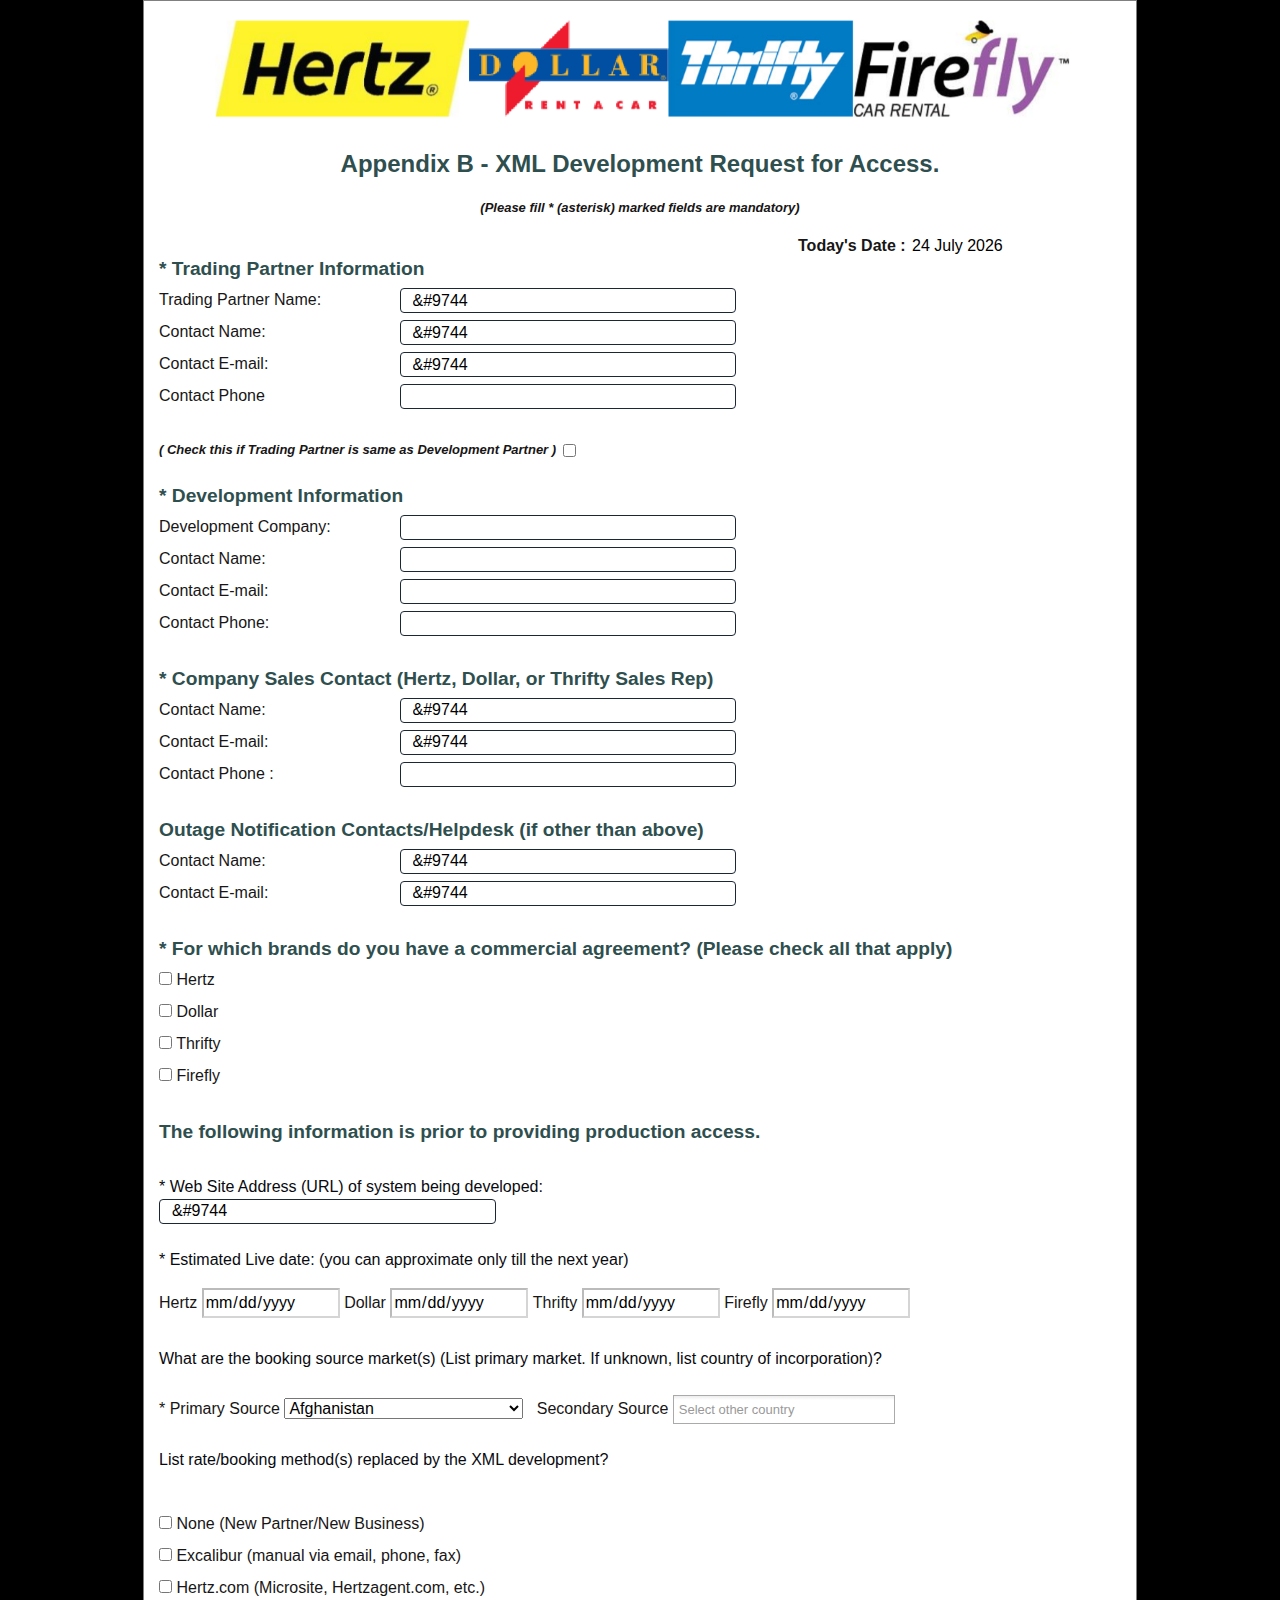
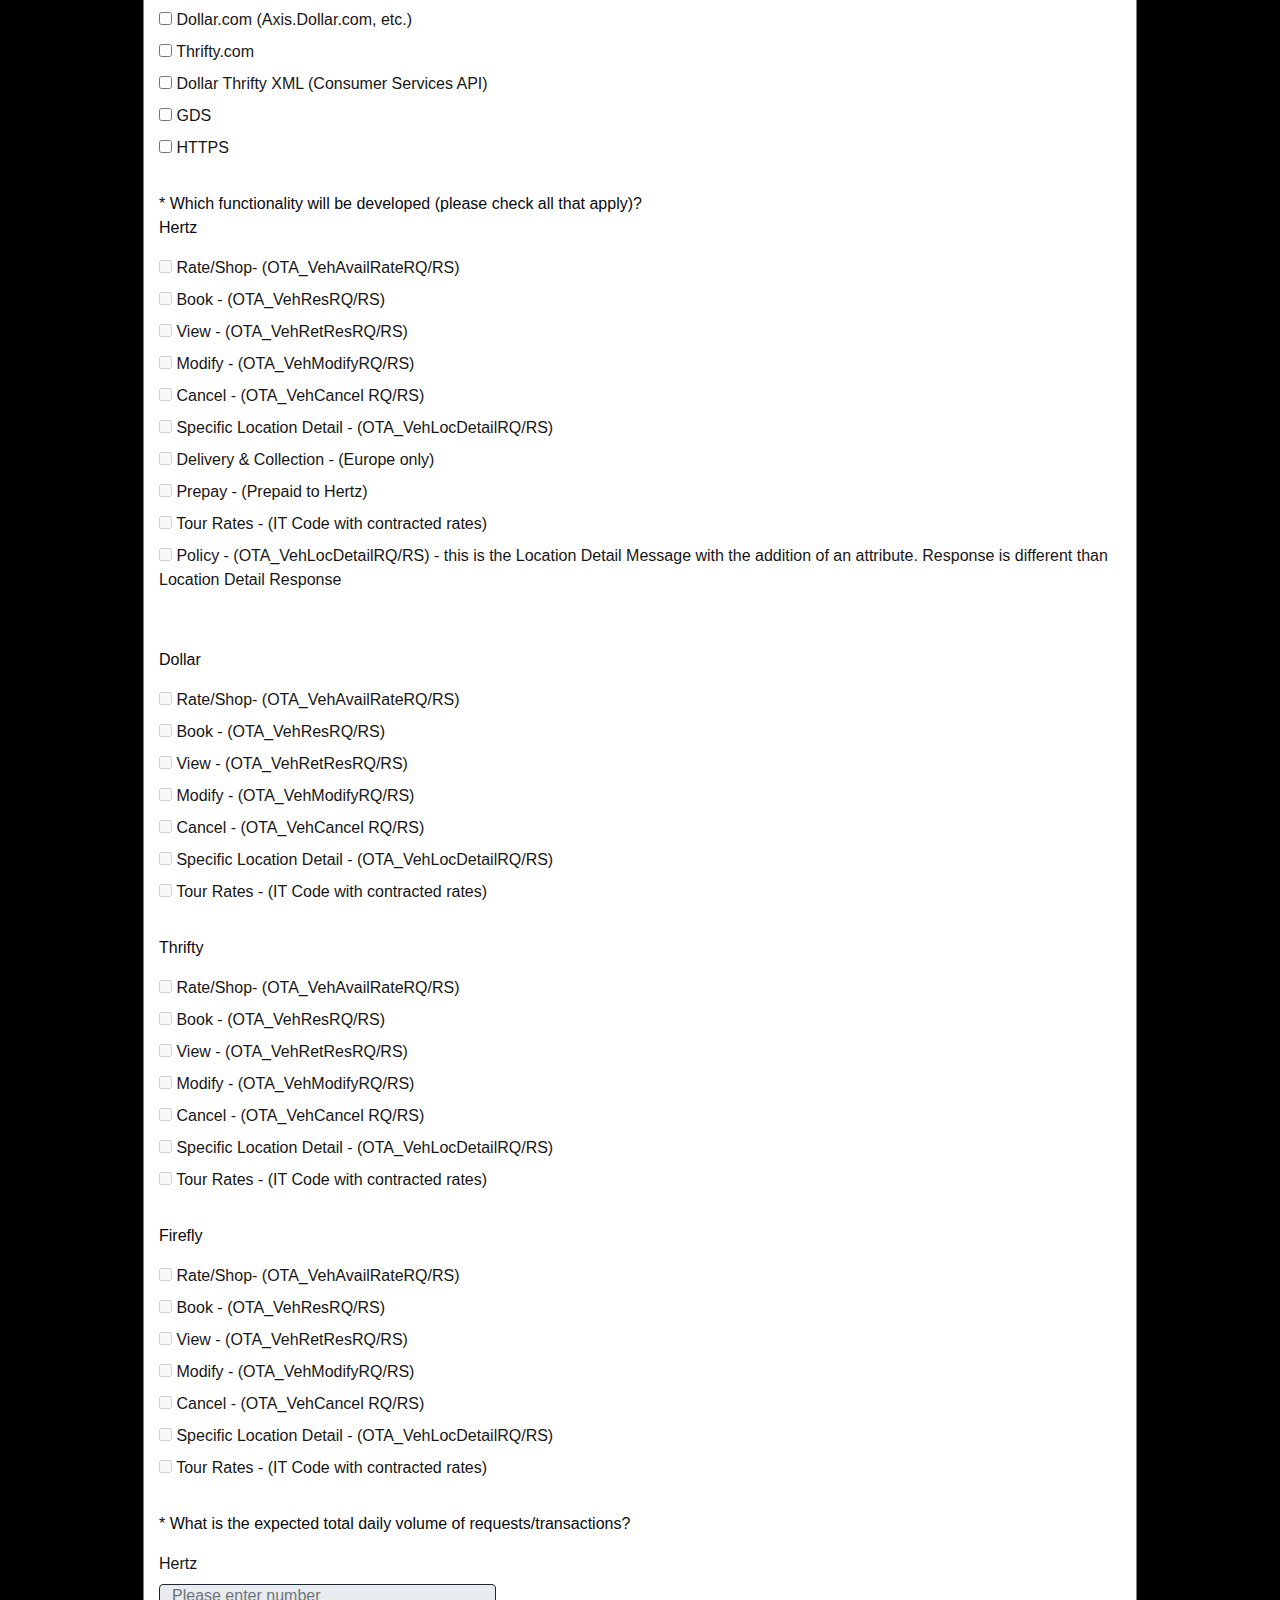
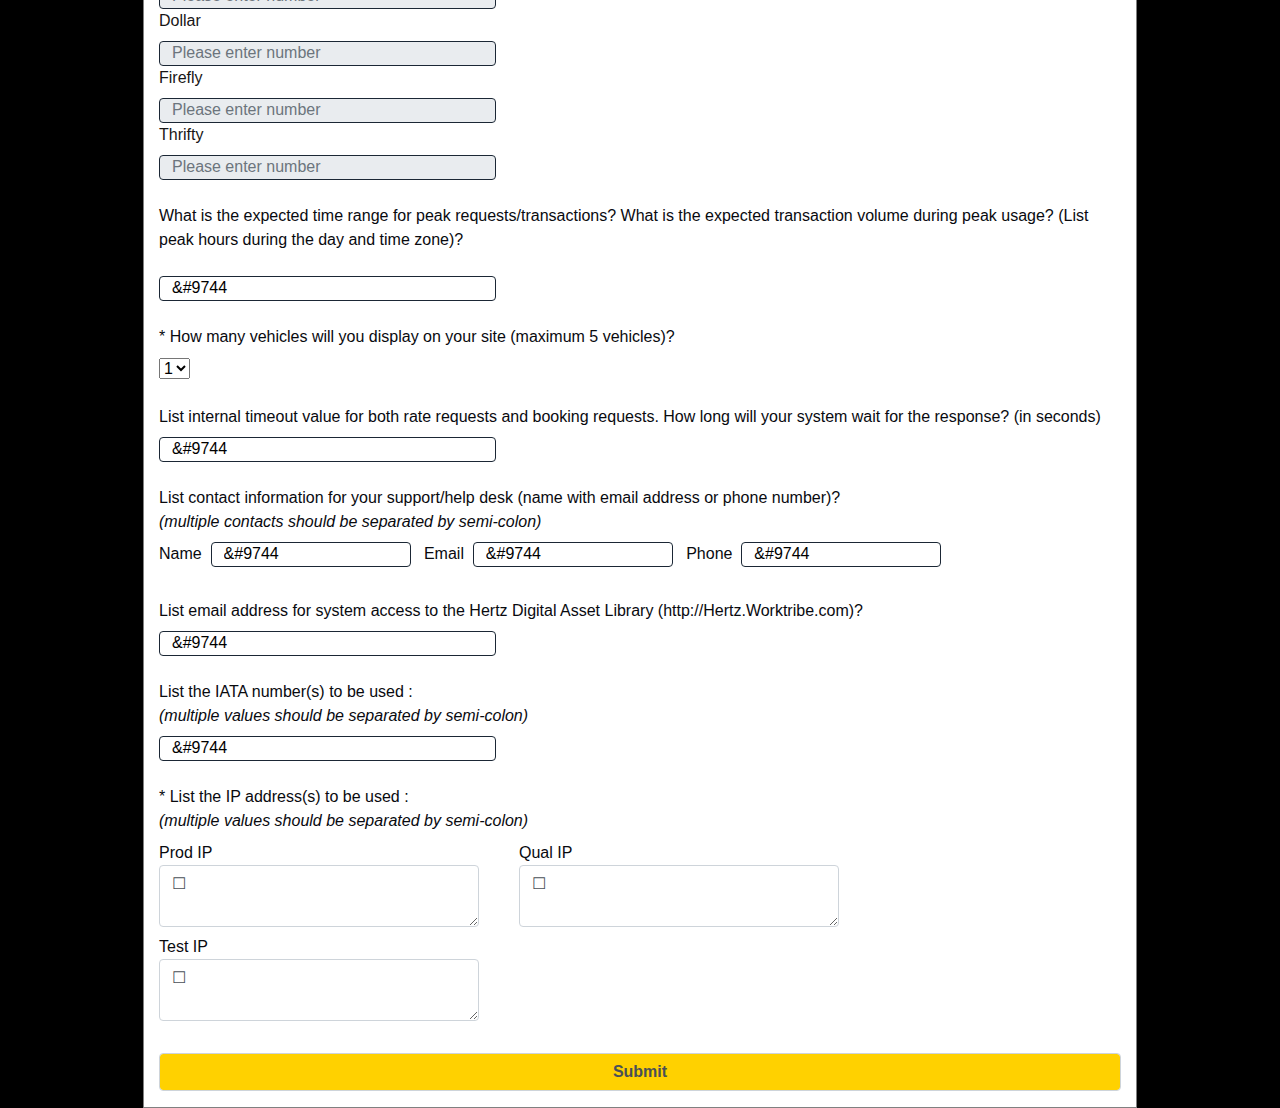
==== edit.html @ 405cf8f8 "made only prod IP as * in edit.html" ====
<!DOCTYPE html>
<html>
    <head>
        <title>
            Appendix B - XML Development Request for Access
        </title>
        <link rel="stylesheet" href="https://stackpath.bootstrapcdn.com/bootstrap/4.3.1/css/bootstrap.min.css" integrity="sha384-ggOyR0iXCbMQv3Xipma34MD+dH/1fQ784/j6cY/iJTQUOhcWr7x9JvoRxT2MZw1T" crossorigin="anonymous">
        <script src="https://code.jquery.com/jquery-3.3.1.slim.min.js" integrity="sha384-q8i/X+965DzO0rT7abK41JStQIAqVgRVzpbzo5smXKp4YfRvH+8abtTE1Pi6jizo" crossorigin="anonymous"></script>
        <script src="https://cdnjs.cloudflare.com/ajax/libs/popper.js/1.14.7/umd/popper.min.js" integrity="sha384-UO2eT0CpHqdSJQ6hJty5KVphtPhzWj9WO1clHTMGa3JDZwrnQq4sF86dIHNDz0W1" crossorigin="anonymous"></script>
        <script src="https://stackpath.bootstrapcdn.com/bootstrap/4.3.1/js/bootstrap.min.js" integrity="sha384-JjSmVgyd0p3pXB1rRibZUAYoIIy6OrQ6VrjIEaFf/nJGzIxFDsf4x0xIM+B07jRM" crossorigin="anonymous"></script>
        <link rel="stylesheet" href="myStyle.css">
        <link href='https://fonts.googleapis.com/css?family=Lato:300,400,700' rel='stylesheet' type='text/css'>
        <script type="text/javascript">
        </script>
<!-- For Secondary Source -->
<link rel="stylesheet" href="chosen.min.css">
<script type="text/javascript" src = "jquery-3.4.1.min.js"></script>
<script type="text/javascript" src = "chosen.jquery.min.js"></script>
    </head>
    <body onload="todayDate(); disableAll(); showFutureDate(); autofill(); enableFew(); "  >
    <!-- <body onload="todayDate(); showFutureDate(); autofill(); "  > -->

        <script src = "program.js"></script>
<!-- <script type="text/javascript"> 
    autofill();
</script> -->

    <!-- <div class="googoose"> -->
        <div class="exportContent">

            <div class="container" id="mainDiv">
                <form id="myForm"  method="GET"  action="template.html" onsubmit="return callOnSubmit()" > 
                        <!-- onsubmit="ifSame()" -->
                        <div class="form-group container">
                            <center>
                                <img src="./pics/logo.png" alt="hertz logo" width="90%" height="20%">
                            </center>
                            <b>
                                <p id="appendix">Appendix B - XML Development Request for Access.</p>
                                <p id="star"> (Please fill * (asterisk) marked fields are mandatory) </p>
                            </b>
                            <div id="dateToRight">
                                <label for="tDate" > Today's Date : </label>
                                <input  id="tDate" name="tDate" readonly >
                            </div>

                            <br><h2>* Trading Partner Information</h2>
                            <label for="pName"> Trading Partner Name: </label>
                            <input class="form-control" type="text" name="pName"  id="pName" required >
                            <!-- <script> document.write(getVal('pName')) </script> -->

                            <br>
                            <label for="pContactName"> Contact Name: </label>
                            <input class="form-control" type="text" name="pContactName"  id="pContactName" required >
                            <br>
                            <label for="pEmail"> Contact E-mail: </label>
                            <input class="form-control" type="email" name="pEmail"  id="pEmail"  required pattern="[a-z0-9._%+-]+@[a-z0-9.-]+\.[a-z]{2,}$" title="eg: x@xyz.com" >
                            <br>
                            <label for="pPhone"> Contact Phone </label>
                            <input class="form-control" type="number" name="pPhone"  id="pPhone" required  >

                            <br>
                            <br>
                            <label><input type="checkbox" onchange="autoFillDevPartner();" name="autoCheckbox" id="autoCheckbox"  >
                                <p id="checkIfSame">( Check this if Trading Partner is same as Development Partner ) &nbsp;</p> </label>

                            <h2>* Development Information</h2>

                            <div id="filledDisabled">
                                <label for="dCompany"> Development Company: </label>
                                <input class="form-control" type="text" name="dCompany"  id="dCompany" required >
                                <!-- pattern="[A-Za-z]" title="A-Z or a-z" -->
                                <br>
                                <label for="dContactName"> Contact Name: </label>
                                <input class="form-control" type="text" name="dContactName"  id="dContactName" required >
                                <br>
                                <label for="dEmail">Contact E-mail:</label>
                                <input class="form-control" type="email" name="dEmail"  id="dEmail" required pattern="[a-z0-9._%+-]+@[a-z0-9.-]+\.[a-z]{2,}$" title="eg: x@xyz.com" >
                                <br>
                                <label for="dPhone">Contact Phone:</label>
                                <input class="form-control" type="number" name="dPhone" required id="dPhone" >
                            </div>
                            <br>

                            <h2>* Company Sales Contact  (Hertz, Dollar, or Thrifty Sales Rep)</h2>

                            <label for="cContactName">Contact Name:</label>
                            <input class="form-control" type="text" name="cContactName"  id="cContactName" required >
                            <br>
                            <label for="cEmail">Contact E-mail:</label>
                            <input class="form-control" type="email" name="cEmail" required id="cEmail" pattern="[a-z0-9._%+-]+@[a-z0-9.-]+\.[a-z]{2,}$" title="eg: x@xyz.com" >
                            <br>
                            <label for="cPhone">Contact Phone :</label>
                            <input class="form-control" type="number" name="cPhone" required  id="cPhone" >
                            <br><br>

                            <h2>Outage Notification Contacts/Helpdesk  (if other than above) </h2>
                            <label for="helpContactName">Contact Name:</label>
                            <input class="form-control" type="text" name="helpContactName" id="helpContactName">
                            <br><label for="helpEmail">Contact E-mail:</label>
                            <input class="form-control" type="email" name="helpEmail" id="helpEmail" pattern="[a-z0-9._%+-]+@[a-z0-9.-]+\.[a-z]{2,}$" title="eg: x@xyz.com">
                            <br><br>

                            <h2>* For which brands do you have a commercial agreement? (Please check all that apply)</h2>
                            <div class="checkbox">
                                <label><input type="checkbox" name="hCheckbox"
                                id="hCheckbox" onchange="enableFew();">  Hertz </label> <br>
                            </div>
                            <div class="checkbox">
                                <label><input type="checkbox" name="dCheckbox"
                                id="dCheckbox" onchange="enableFew();" > Dollar </label> <br>
                            </div>
                            <div class="checkbox">
                                <label><input type="checkbox" name="tCheckbox"
                                id="tCheckbox" onchange="enableFew();" > Thrifty </label> <br>
                            </div>
                            <div class="checkbox">
                                <label><input type="checkbox" name="fCheckbox"
                                id="fCheckbox" onchange="enableFew();" > Firefly </label> <br>
                            </div>
                            <br>
                            <h2>The following information is  prior to providing production access.</h2>
                            <br>
                            <li class="grey">* Web Site Address (URL) of system being developed:
                                <input class="form-control unique" type="text" name="webUrl"  id="webUrl" required
                                pattern="(www)+\.([a-z0-9]+\.+[a-z.]+)$" placeholder="eg: www.abc.com" >
                                <!-- "[www.]( [a-z0-9\.]+)" -->
                            </li>
                            <!-- todo -->
                            <br>
                            <div class="disabledBlock">
                                <li> <p  class="grey"> * Estimated Live date: (you can approximate only till the next year) </p>
                                    <!-- <input id="dateField" type="date" disabled  /> -->
                                    <label for="hertzLivedate">Hertz</label>
                                    <input class="showHertz" type="date" name="hertzLivedate"  id="hertzLivedate" id="disableID" >
                                    <label for="dollarLivedate">Dollar</label>
                                    <input class="showDollar" type="date" name="dollarLivedate"  id="dollarLivedate" id="disableID">
                                    <label for="thriftyLivedate">Thrifty</label>
                                    <input class="showThrifty" type="date" name="thriftyLivedate" id="thriftyLivedate" id="disableID" >
                                    <label for="fireflyLivedate">Firefly</label>
                                    <input class="showFirefly" type="date" name="fireflyLivedate" id="fireflyLivedate" id="disableID" >                                </li><br>
                            </div>


                            <li>
                                <label for="bookingSource"> <p  class="grey">What are the booking source market(s) (List primary market. If unknown,
                                list country of incorporation)?</p>
                                </label><br>
                                * Primary Source <select id="bookingSourcep" name="bookingSourcep" required data-placeholder ="Select a country" >
                                        <!-- <option disabled value="" selected>Select a country</option> -->
                                        <option value="Afganistan">Afghanistan</option>
                                        <option value="Albania">Albania</option>
                                        <option value="Algeria">Algeria</option>
                                        <option value="American Samoa">American Samoa</option>
                                        <option value="Andorra">Andorra</option>
                                        <option value="Angola">Angola</option>
                                        <option value="Anguilla">Anguilla</option>
                                        <option value="Antigua & Barbuda">Antigua & Barbuda</option>
                                        <option value="Argentina">Argentina</option>
                                        <option value="Armenia">Armenia</option>
                                        <option value="Aruba">Aruba</option>
                                        <option value="Australia">Australia</option>
                                        <option value="Austria">Austria</option>
                                        <option value="Azerbaijan">Azerbaijan</option>
                                        <option value="Bahamas">Bahamas</option>
                                        <option value="Bahrain">Bahrain</option>
                                        <option value="Bangladesh">Bangladesh</option>
                                        <option value="Barbados">Barbados</option>
                                        <option value="Belarus">Belarus</option>
                                        <option value="Belgium">Belgium</option>
                                        <option value="Belize">Belize</option>
                                        <option value="Benin">Benin</option>
                                        <option value="Bermuda">Bermuda</option>
                                        <option value="Bhutan">Bhutan</option>
                                        <option value="Bolivia">Bolivia</option>
                                        <option value="Bonaire">Bonaire</option>
                                        <option value="Bosnia & Herzegovina">Bosnia & Herzegovina</option>
                                        <option value="Botswana">Botswana</option>
                                        <option value="Brazil">Brazil</option>
                                        <option value="British Indian Ocean Ter">British Indian Ocean Ter</option>
                                        <option value="Brunei">Brunei</option>
                                        <option value="Bulgaria">Bulgaria</option>
                                        <option value="Burkina Faso">Burkina Faso</option>
                                        <option value="Burundi">Burundi</option>
                                        <option value="Cambodia">Cambodia</option>
                                        <option value="Cameroon">Cameroon</option>
                                        <option value="Canada">Canada</option>
                                        <option value="Canary Islands">Canary Islands</option>
                                        <option value="Cape Verde">Cape Verde</option>
                                        <option value="Cayman Islands">Cayman Islands</option>
                                        <option value="Central African Republic">Central African Republic</option>
                                        <option value="Chad">Chad</option>
                                        <option value="Channel Islands">Channel Islands</option>
                                        <option value="Chile">Chile</option>
                                        <option value="China">China</option>
                                        <option value="Christmas Island">Christmas Island</option>
                                        <option value="Cocos Island">Cocos Island</option>
                                        <option value="Colombia">Colombia</option>
                                        <option value="Comoros">Comoros</option>
                                        <option value="Congo">Congo</option>
                                        <option value="Cook Islands">Cook Islands</option>
                                        <option value="Costa Rica">Costa Rica</option>
                                        <option value="Cote DIvoire">Cote DIvoire</option>
                                        <option value="Croatia">Croatia</option>
                                        <option value="Cuba">Cuba</option>
                                        <option value="Curaco">Curacao</option>
                                        <option value="Cyprus">Cyprus</option>
                                        <option value="Czech Republic">Czech Republic</option>
                                        <option value="Denmark">Denmark</option>
                                        <option value="Djibouti">Djibouti</option>
                                        <option value="Dominica">Dominica</option>
                                        <option value="Dominican Republic">Dominican Republic</option>
                                        <option value="East Timor">East Timor</option>
                                        <option value="Ecuador">Ecuador</option>
                                        <option value="Egypt">Egypt</option>
                                        <option value="El Salvador">El Salvador</option>
                                        <option value="Equatorial Guinea">Equatorial Guinea</option>
                                        <option value="Eritrea">Eritrea</option>
                                        <option value="Estonia">Estonia</option>
                                        <option value="Ethiopia">Ethiopia</option>
                                        <option value="Falkland Islands">Falkland Islands</option>
                                        <option value="Faroe Islands">Faroe Islands</option>
                                        <option value="Fiji">Fiji</option>
                                        <option value="Finland">Finland</option>
                                        <option value="France">France</option>
                                        <option value="French Guiana">French Guiana</option>
                                        <option value="French Polynesia">French Polynesia</option>
                                        <option value="French Southern Ter">French Southern Ter</option>
                                        <option value="Gabon">Gabon</option>
                                        <option value="Gambia">Gambia</option>
                                        <option value="Georgia">Georgia</option>
                                        <option value="Germany">Germany</option>
                                        <option value="Ghana">Ghana</option>
                                        <option value="Gibraltar">Gibraltar</option>
                                        <option value="Great Britain">Great Britain</option>
                                        <option value="Greece">Greece</option>
                                        <option value="Greenland">Greenland</option>
                                        <option value="Grenada">Grenada</option>
                                        <option value="Guadeloupe">Guadeloupe</option>
                                        <option value="Guam">Guam</option>
                                        <option value="Guatemala">Guatemala</option>
                                        <option value="Guinea">Guinea</option>
                                        <option value="Guyana">Guyana</option>
                                        <option value="Haiti">Haiti</option>
                                        <option value="Hawaii">Hawaii</option>
                                        <option value="Honduras">Honduras</option>
                                        <option value="Hong Kong">Hong Kong</option>
                                        <option value="Hungary">Hungary</option>
                                        <option value="Iceland">Iceland</option>
                                        <option value="Indonesia">Indonesia</option>
                                        <option value="India">India</option>
                                        <option value="Iran">Iran</option>
                                        <option value="Iraq">Iraq</option>
                                        <option value="Ireland">Ireland</option>
                                        <option value="Isle of Man">Isle of Man</option>
                                        <option value="Israel">Israel</option>
                                        <option value="Italy">Italy</option>
                                        <option value="Jamaica">Jamaica</option>
                                        <option value="Japan">Japan</option>
                                        <option value="Jordan">Jordan</option>
                                        <option value="Kazakhstan">Kazakhstan</option>
                                        <option value="Kenya">Kenya</option>
                                        <option value="Kiribati">Kiribati</option>
                                        <option value="Korea North">Korea North</option>
                                        <option value="Korea Sout">Korea South</option>
                                        <option value="Kuwait">Kuwait</option>
                                        <option value="Kyrgyzstan">Kyrgyzstan</option>
                                        <option value="Laos">Laos</option>
                                        <option value="Latvia">Latvia</option>
                                        <option value="Lebanon">Lebanon</option>
                                        <option value="Lesotho">Lesotho</option>
                                        <option value="Liberia">Liberia</option>
                                        <option value="Libya">Libya</option>
                                        <option value="Liechtenstein">Liechtenstein</option>
                                        <option value="Lithuania">Lithuania</option>
                                        <option value="Luxembourg">Luxembourg</option>
                                        <option value="Macau">Macau</option>
                                        <option value="Macedonia">Macedonia</option>
                                        <option value="Madagascar">Madagascar</option>
                                        <option value="Malaysia">Malaysia</option>
                                        <option value="Malawi">Malawi</option>
                                        <option value="Maldives">Maldives</option>
                                        <option value="Mali">Mali</option>
                                        <option value="Malta">Malta</option>
                                        <option value="Marshall Islands">Marshall Islands</option>
                                        <option value="Martinique">Martinique</option>
                                        <option value="Mauritania">Mauritania</option>
                                        <option value="Mauritius">Mauritius</option>
                                        <option value="Mayotte">Mayotte</option>
                                        <option value="Mexico">Mexico</option>
                                        <option value="Midway Islands">Midway Islands</option>
                                        <option value="Moldova">Moldova</option>
                                        <option value="Monaco">Monaco</option>
                                        <option value="Mongolia">Mongolia</option>
                                        <option value="Montserrat">Montserrat</option>
                                        <option value="Morocco">Morocco</option>
                                        <option value="Mozambique">Mozambique</option>
                                        <option value="Myanmar">Myanmar</option>
                                        <option value="Nambia">Nambia</option>
                                        <option value="Nauru">Nauru</option>
                                        <option value="Nepal">Nepal</option>
                                        <option value="Netherland Antilles">Netherland Antilles</option>
                                        <option value="Netherlands">Netherlands (Holland, Europe)</option>
                                        <option value="Nevis">Nevis</option>
                                        <option value="New Caledonia">New Caledonia</option>
                                        <option value="New Zealand">New Zealand</option>
                                        <option value="Nicaragua">Nicaragua</option>
                                        <option value="Niger">Niger</option>
                                        <option value="Nigeria">Nigeria</option>
                                        <option value="Niue">Niue</option>
                                        <option value="Norfolk Island">Norfolk Island</option>
                                        <option value="Norway">Norway</option>
                                        <option value="Oman">Oman</option>
                                        <option value="Pakistan">Pakistan</option>
                                        <option value="Palau Island">Palau Island</option>
                                        <option value="Palestine">Palestine</option>
                                        <option value="Panama">Panama</option>
                                        <option value="Papua New Guinea">Papua New Guinea</option>
                                        <option value="Paraguay">Paraguay</option>
                                        <option value="Peru">Peru</option>
                                        <option value="Phillipines">Philippines</option>
                                        <option value="Pitcairn Island">Pitcairn Island</option>
                                        <option value="Poland">Poland</option>
                                        <option value="Portugal">Portugal</option>
                                        <option value="Puerto Rico">Puerto Rico</option>
                                        <option value="Qatar">Qatar</option>
                                        <option value="Republic of Montenegro">Republic of Montenegro</option>
                                        <option value="Republic of Serbia">Republic of Serbia</option>
                                        <option value="Reunion">Reunion</option>
                                        <option value="Romania">Romania</option>
                                        <option value="Russia">Russia</option>
                                        <option value="Rwanda">Rwanda</option>
                                        <option value="St Barthelemy">St Barthelemy</option>
                                        <option value="St Eustatius">St Eustatius</option>
                                        <option value="St Helena">St Helena</option>
                                        <option value="St Kitts-Nevis">St Kitts-Nevis</option>
                                        <option value="St Lucia">St Lucia</option>
                                        <option value="St Maarten">St Maarten</option>
                                        <option value="St Pierre & Miquelon">St Pierre & Miquelon</option>
                                        <option value="St Vincent & Grenadines">St Vincent & Grenadines</option>
                                        <option value="Saipan">Saipan</option>
                                        <option value="Samoa">Samoa</option>
                                        <option value="Samoa American">Samoa American</option>
                                        <option value="San Marino">San Marino</option>
                                        <option value="Sao Tome & Principe">Sao Tome & Principe</option>
                                        <option value="Saudi Arabia">Saudi Arabia</option>
                                        <option value="Senegal">Senegal</option>
                                        <option value="Seychelles">Seychelles</option>
                                        <option value="Sierra Leone">Sierra Leone</option>
                                        <option value="Singapore">Singapore</option>
                                        <option value="Slovakia">Slovakia</option>
                                        <option value="Slovenia">Slovenia</option>
                                        <option value="Solomon Islands">Solomon Islands</option>
                                        <option value="Somalia">Somalia</option>
                                        <option value="South Africa">South Africa</option>
                                        <option value="Spain">Spain</option>
                                        <option value="Sri Lanka">Sri Lanka</option>
                                        <option value="Sudan">Sudan</option>
                                        <option value="Suriname">Suriname</option>
                                        <option value="Swaziland">Swaziland</option>
                                        <option value="Sweden">Sweden</option>
                                        <option value="Switzerland">Switzerland</option>
                                        <option value="Syria">Syria</option>
                                        <option value="Tahiti">Tahiti</option>
                                        <option value="Taiwan">Taiwan</option>
                                        <option value="Tajikistan">Tajikistan</option>
                                        <option value="Tanzania">Tanzania</option>
                                        <option value="Thailand">Thailand</option>
                                        <option value="Togo">Togo</option>
                                        <option value="Tokelau">Tokelau</option>
                                        <option value="Tonga">Tonga</option>
                                        <option value="Trinidad & Tobago">Trinidad & Tobago</option>
                                        <option value="Tunisia">Tunisia</option>
                                        <option value="Turkey">Turkey</option>
                                        <option value="Turkmenistan">Turkmenistan</option>
                                        <option value="Turks & Caicos Is">Turks & Caicos Is</option>
                                        <option value="Tuvalu">Tuvalu</option>
                                        <option value="Uganda">Uganda</option>
                                        <option value="United Kingdom">United Kingdom</option>
                                        <option value="Ukraine">Ukraine</option>
                                        <option value="United Arab Erimates">United Arab Emirates</option>
                                        <option value="United States of America">United States of America</option>
                                        <option value="Uraguay">Uruguay</option>
                                        <option value="Uzbekistan">Uzbekistan</option>
                                        <option value="Vanuatu">Vanuatu</option>
                                        <option value="Vatican City State">Vatican City State</option>
                                        <option value="Venezuela">Venezuela</option>
                                        <option value="Vietnam">Vietnam</option>
                                        <option value="Virgin Islands (Brit)">Virgin Islands (Brit)</option>
                                        <option value="Virgin Islands (USA)">Virgin Islands (USA)</option>
                                        <option value="Wake Island">Wake Island</option>
                                        <option value="Wallis & Futana Is">Wallis & Futana Is</option>
                                        <option value="Yemen">Yemen</option>
                                        <option value="Zaire">Zaire</option>
                                        <option value="Zambia">Zambia</option>
                                        <option value="Zimbabwe">Zimbabwe</option>
                                </select> &nbsp;


                                Secondary Source <select id="bookingSources" name="bookingSources" multiple="multiple" data-placeholder ="Select other country">

                                        <option value="Afganistan">Afghanistan</option>
                                        <option value="Albania">Albania</option>
                                        <option value="Algeria">Algeria</option>
                                        <option value="American Samoa">American Samoa</option>
                                        <option value="Andorra">Andorra</option>
                                        <option value="Angola">Angola</option>
                                        <option value="Anguilla">Anguilla</option>
                                        <option value="Antigua & Barbuda">Antigua & Barbuda</option>
                                        <option value="Argentina">Argentina</option>
                                        <option value="Armenia">Armenia</option>
                                        <option value="Aruba">Aruba</option>
                                        <option value="Australia">Australia</option>
                                        <option value="Austria">Austria</option>
                                        <option value="Azerbaijan">Azerbaijan</option>
                                        <option value="Bahamas">Bahamas</option>
                                        <option value="Bahrain">Bahrain</option>
                                        <option value="Bangladesh">Bangladesh</option>
                                        <option value="Barbados">Barbados</option>
                                        <option value="Belarus">Belarus</option>
                                        <option value="Belgium">Belgium</option>
                                        <option value="Belize">Belize</option>
                                        <option value="Benin">Benin</option>
                                        <option value="Bermuda">Bermuda</option>
                                        <option value="Bhutan">Bhutan</option>
                                        <option value="Bolivia">Bolivia</option>
                                        <option value="Bonaire">Bonaire</option>
                                        <option value="Bosnia & Herzegovina">Bosnia & Herzegovina</option>
                                        <option value="Botswana">Botswana</option>
                                        <option value="Brazil">Brazil</option>
                                        <option value="British Indian Ocean Ter">British Indian Ocean Ter</option>
                                        <option value="Brunei">Brunei</option>
                                        <option value="Bulgaria">Bulgaria</option>
                                        <option value="Burkina Faso">Burkina Faso</option>
                                        <option value="Burundi">Burundi</option>
                                        <option value="Cambodia">Cambodia</option>
                                        <option value="Cameroon">Cameroon</option>
                                        <option value="Canada">Canada</option>
                                        <option value="Canary Islands">Canary Islands</option>
                                        <option value="Cape Verde">Cape Verde</option>
                                        <option value="Cayman Islands">Cayman Islands</option>
                                        <option value="Central African Republic">Central African Republic</option>
                                        <option value="Chad">Chad</option>
                                        <option value="Channel Islands">Channel Islands</option>
                                        <option value="Chile">Chile</option>
                                        <option value="China">China</option>
                                        <option value="Christmas Island">Christmas Island</option>
                                        <option value="Cocos Island">Cocos Island</option>
                                        <option value="Colombia">Colombia</option>
                                        <option value="Comoros">Comoros</option>
                                        <option value="Congo">Congo</option>
                                        <option value="Cook Islands">Cook Islands</option>
                                        <option value="Costa Rica">Costa Rica</option>
                                        <option value="Cote DIvoire">Cote DIvoire</option>
                                        <option value="Croatia">Croatia</option>
                                        <option value="Cuba">Cuba</option>
                                        <option value="Curaco">Curacao</option>
                                        <option value="Cyprus">Cyprus</option>
                                        <option value="Czech Republic">Czech Republic</option>
                                        <option value="Denmark">Denmark</option>
                                        <option value="Djibouti">Djibouti</option>
                                        <option value="Dominica">Dominica</option>
                                        <option value="Dominican Republic">Dominican Republic</option>
                                        <option value="East Timor">East Timor</option>
                                        <option value="Ecuador">Ecuador</option>
                                        <option value="Egypt">Egypt</option>
                                        <option value="El Salvador">El Salvador</option>
                                        <option value="Equatorial Guinea">Equatorial Guinea</option>
                                        <option value="Eritrea">Eritrea</option>
                                        <option value="Estonia">Estonia</option>
                                        <option value="Ethiopia">Ethiopia</option>
                                        <option value="Falkland Islands">Falkland Islands</option>
                                        <option value="Faroe Islands">Faroe Islands</option>
                                        <option value="Fiji">Fiji</option>
                                        <option value="Finland">Finland</option>
                                        <option value="France">France</option>
                                        <option value="French Guiana">French Guiana</option>
                                        <option value="French Polynesia">French Polynesia</option>
                                        <option value="French Southern Ter">French Southern Ter</option>
                                        <option value="Gabon">Gabon</option>
                                        <option value="Gambia">Gambia</option>
                                        <option value="Georgia">Georgia</option>
                                        <option value="Germany">Germany</option>
                                        <option value="Ghana">Ghana</option>
                                        <option value="Gibraltar">Gibraltar</option>
                                        <option value="Great Britain">Great Britain</option>
                                        <option value="Greece">Greece</option>
                                        <option value="Greenland">Greenland</option>
                                        <option value="Grenada">Grenada</option>
                                        <option value="Guadeloupe">Guadeloupe</option>
                                        <option value="Guam">Guam</option>
                                        <option value="Guatemala">Guatemala</option>
                                        <option value="Guinea">Guinea</option>
                                        <option value="Guyana">Guyana</option>
                                        <option value="Haiti">Haiti</option>
                                        <option value="Hawaii">Hawaii</option>
                                        <option value="Honduras">Honduras</option>
                                        <option value="Hong Kong">Hong Kong</option>
                                        <option value="Hungary">Hungary</option>
                                        <option value="Iceland">Iceland</option>
                                        <option value="Indonesia">Indonesia</option>
                                        <option value="India">India</option>
                                        <option value="Iran">Iran</option>
                                        <option value="Iraq">Iraq</option>
                                        <option value="Ireland">Ireland</option>
                                        <option value="Isle of Man">Isle of Man</option>
                                        <option value="Israel">Israel</option>
                                        <option value="Italy">Italy</option>
                                        <option value="Jamaica">Jamaica</option>
                                        <option value="Japan">Japan</option>
                                        <option value="Jordan">Jordan</option>
                                        <option value="Kazakhstan">Kazakhstan</option>
                                        <option value="Kenya">Kenya</option>
                                        <option value="Kiribati">Kiribati</option>
                                        <option value="Korea North">Korea North</option>
                                        <option value="Korea Sout">Korea South</option>
                                        <option value="Kuwait">Kuwait</option>
                                        <option value="Kyrgyzstan">Kyrgyzstan</option>
                                        <option value="Laos">Laos</option>
                                        <option value="Latvia">Latvia</option>
                                        <option value="Lebanon">Lebanon</option>
                                        <option value="Lesotho">Lesotho</option>
                                        <option value="Liberia">Liberia</option>
                                        <option value="Libya">Libya</option>
                                        <option value="Liechtenstein">Liechtenstein</option>
                                        <option value="Lithuania">Lithuania</option>
                                        <option value="Luxembourg">Luxembourg</option>
                                        <option value="Macau">Macau</option>
                                        <option value="Macedonia">Macedonia</option>
                                        <option value="Madagascar">Madagascar</option>
                                        <option value="Malaysia">Malaysia</option>
                                        <option value="Malawi">Malawi</option>
                                        <option value="Maldives">Maldives</option>
                                        <option value="Mali">Mali</option>
                                        <option value="Malta">Malta</option>
                                        <option value="Marshall Islands">Marshall Islands</option>
                                        <option value="Martinique">Martinique</option>
                                        <option value="Mauritania">Mauritania</option>
                                        <option value="Mauritius">Mauritius</option>
                                        <option value="Mayotte">Mayotte</option>
                                        <option value="Mexico">Mexico</option>
                                        <option value="Midway Islands">Midway Islands</option>
                                        <option value="Moldova">Moldova</option>
                                        <option value="Monaco">Monaco</option>
                                        <option value="Mongolia">Mongolia</option>
                                        <option value="Montserrat">Montserrat</option>
                                        <option value="Morocco">Morocco</option>
                                        <option value="Mozambique">Mozambique</option>
                                        <option value="Myanmar">Myanmar</option>
                                        <option value="Nambia">Nambia</option>
                                        <option value="Nauru">Nauru</option>
                                        <option value="Nepal">Nepal</option>
                                        <option value="Netherland Antilles">Netherland Antilles</option>
                                        <option value="Netherlands">Netherlands (Holland, Europe)</option>
                                        <option value="Nevis">Nevis</option>
                                        <option value="New Caledonia">New Caledonia</option>
                                        <option value="New Zealand">New Zealand</option>
                                        <option value="Nicaragua">Nicaragua</option>
                                        <option value="Niger">Niger</option>
                                        <option value="Nigeria">Nigeria</option>
                                        <option value="Niue">Niue</option>
                                        <option value="Norfolk Island">Norfolk Island</option>
                                        <option value="Norway">Norway</option>
                                        <option value="Oman">Oman</option>
                                        <option value="Pakistan">Pakistan</option>
                                        <option value="Palau Island">Palau Island</option>
                                        <option value="Palestine">Palestine</option>
                                        <option value="Panama">Panama</option>
                                        <option value="Papua New Guinea">Papua New Guinea</option>
                                        <option value="Paraguay">Paraguay</option>
                                        <option value="Peru">Peru</option>
                                        <option value="Phillipines">Philippines</option>
                                        <option value="Pitcairn Island">Pitcairn Island</option>
                                        <option value="Poland">Poland</option>
                                        <option value="Portugal">Portugal</option>
                                        <option value="Puerto Rico">Puerto Rico</option>
                                        <option value="Qatar">Qatar</option>
                                        <option value="Republic of Montenegro">Republic of Montenegro</option>
                                        <option value="Republic of Serbia">Republic of Serbia</option>
                                        <option value="Reunion">Reunion</option>
                                        <option value="Romania">Romania</option>
                                        <option value="Russia">Russia</option>
                                        <option value="Rwanda">Rwanda</option>
                                        <option value="St Barthelemy">St Barthelemy</option>
                                        <option value="St Eustatius">St Eustatius</option>
                                        <option value="St Helena">St Helena</option>
                                        <option value="St Kitts-Nevis">St Kitts-Nevis</option>
                                        <option value="St Lucia">St Lucia</option>
                                        <option value="St Maarten">St Maarten</option>
                                        <option value="St Pierre & Miquelon">St Pierre & Miquelon</option>
                                        <option value="St Vincent & Grenadines">St Vincent & Grenadines</option>
                                        <option value="Saipan">Saipan</option>
                                        <option value="Samoa">Samoa</option>
                                        <option value="Samoa American">Samoa American</option>
                                        <option value="San Marino">San Marino</option>
                                        <option value="Sao Tome & Principe">Sao Tome & Principe</option>
                                        <option value="Saudi Arabia">Saudi Arabia</option>
                                        <option value="Senegal">Senegal</option>
                                        <option value="Seychelles">Seychelles</option>
                                        <option value="Sierra Leone">Sierra Leone</option>
                                        <option value="Singapore">Singapore</option>
                                        <option value="Slovakia">Slovakia</option>
                                        <option value="Slovenia">Slovenia</option>
                                        <option value="Solomon Islands">Solomon Islands</option>
                                        <option value="Somalia">Somalia</option>
                                        <option value="South Africa">South Africa</option>
                                        <option value="Spain">Spain</option>
                                        <option value="Sri Lanka">Sri Lanka</option>
                                        <option value="Sudan">Sudan</option>
                                        <option value="Suriname">Suriname</option>
                                        <option value="Swaziland">Swaziland</option>
                                        <option value="Sweden">Sweden</option>
                                        <option value="Switzerland">Switzerland</option>
                                        <option value="Syria">Syria</option>
                                        <option value="Tahiti">Tahiti</option>
                                        <option value="Taiwan">Taiwan</option>
                                        <option value="Tajikistan">Tajikistan</option>
                                        <option value="Tanzania">Tanzania</option>
                                        <option value="Thailand">Thailand</option>
                                        <option value="Togo">Togo</option>
                                        <option value="Tokelau">Tokelau</option>
                                        <option value="Tonga">Tonga</option>
                                        <option value="Trinidad & Tobago">Trinidad & Tobago</option>
                                        <option value="Tunisia">Tunisia</option>
                                        <option value="Turkey">Turkey</option>
                                        <option value="Turkmenistan">Turkmenistan</option>
                                        <option value="Turks & Caicos Is">Turks & Caicos Is</option>
                                        <option value="Tuvalu">Tuvalu</option>
                                        <option value="Uganda">Uganda</option>
                                        <option value="United Kingdom">United Kingdom</option>
                                        <option value="Ukraine">Ukraine</option>
                                        <option value="United Arab Erimates">United Arab Emirates</option>
                                        <option value="United States of America">United States of America</option>
                                        <option value="Uraguay">Uruguay</option>
                                        <option value="Uzbekistan">Uzbekistan</option>
                                        <option value="Vanuatu">Vanuatu</option>
                                        <option value="Vatican City State">Vatican City State</option>
                                        <option value="Venezuela">Venezuela</option>
                                        <option value="Vietnam">Vietnam</option>
                                        <option value="Virgin Islands (Brit)">Virgin Islands (Brit)</option>
                                        <option value="Virgin Islands (USA)">Virgin Islands (USA)</option>
                                        <option value="Wake Island">Wake Island</option>
                                        <option value="Wallis & Futana Is">Wallis & Futana Is</option>
                                        <option value="Yemen">Yemen</option>
                                        <option value="Zaire">Zaire</option>
                                        <option value="Zambia">Zambia</option>
                                        <option value="Zimbabwe">Zimbabwe</option>
                                </select>
                                <!-- <input class="form-control" type="text" name="bookingSource" id="bookingSource"> -->
                            </li><br>
                            <input type="text" class="hidden" id="secSource" name="secSource" value="">
                            <li><p  class="grey">List rate/booking method(s) replaced by the XML development?</p>
                            <br>
                                <div class="checkbox">
                                    <label><input type="checkbox" name="methodNone" id="methodNone"> None (New Partner/New Business)
                                    </label>
                                </div>
                                <div class="checkbox">
                                    <label><input type="checkbox" name="methodExcal" id="methodExcal" > Excalibur (manual via email, phone, fax)<br>
                                    </label>
                                </div>
                                <div class="checkbox">
                                    <label><input type="checkbox" name="methodHertz" id="methodHertz" > Hertz.com (Microsite, Hertzagent.com, etc.)<br>
                                    </label>
                                </div>
                                <div class="checkbox">
                                    <label><input type="checkbox" name="methodDollar" id="methodDollar" > Dollar.com (Axis.Dollar.com, etc.)<br>
                                    </label>
                                </div>
                                <div class="checkbox">
                                    <label><input type="checkbox" name="methodThrifty" id="methodThrifty" > Thrifty.com<br>
                                    </label>
                                </div>
                                <div class="checkbox">
                                    <label><input type="checkbox" name="methodXml" id="methodXml" > Dollar Thrifty XML (Consumer Services API)<br>
                                    </label>
                                </div>
                                <div class="checkbox">
                                    <label><input type="checkbox" name="methodGds" id="methodGds" > GDS<br>
                                    </label>
                                </div>
                                <div class="checkbox">
                                    <label><input type="checkbox" name="methodHttps" id="methodHttps" > HTTPS<br>
                                    </label>
                                </div>

                            </li><br>

                            <li>
                                <p class="grey">
                                * Which functionality will be developed (please check all that apply)?<br>
                                Hertz</p>

                                <div class="disabledBlock">
                                    <div class="checkbox">
                                        <label><input type="checkbox" class="showHertz" name="developRateH" id="developRateH" > Rate/Shop- (OTA_VehAvailRateRQ/RS)<br>
                                        </label>
                                    </div>
                                    <div class="checkbox">
                                        <label><input type="checkbox" class="showHertz" name="developBookH" id="developBookH" > Book - (OTA_VehResRQ/RS)<br>
                                        </label>
                                    </div>
                                    <div class="checkbox ">
                                        <label><input type="checkbox" class="showHertz" name="developViewH" id="developViewH" > View - (OTA_VehRetResRQ/RS)<br>
                                        </label>
                                    </div>
                                    <div class="checkbox ">
                                        <label><input type="checkbox" class="showHertz" name="developModifyH" id="developModifyH" > Modify - (OTA_VehModifyRQ/RS)<br>
                                        </label>
                                    </div>
                                    <div class="checkbox ">
                                        <label><input type="checkbox" class="showHertz" name="developCancelH" id="developCancelH" > Cancel - (OTA_VehCancel RQ/RS)<br>
                                        </label>
                                    </div>
                                    <div class="checkbox ">
                                        <label><input type="checkbox" class="showHertz" name="developLocationH" id="developLocationH" > Specific Location Detail - (OTA_VehLocDetailRQ/RS)<br>
                                        </label>
                                    </div>
                                    <div class="checkbox ">
                                        <label><input type="checkbox" class="showHertz" name="developDeliveryH" id="developDeliveryH" > Delivery & Collection - (Europe only)<br>
                                        </label>
                                    </div>
                                    <div class="checkbox ">
                                        <label><input type="checkbox" class="showHertz" name="developPrepayH" id="developPrepayH" > Prepay - (Prepaid to Hertz)<br>
                                        </label>
                                    </div>
                                    <div class="checkbox ">
                                        <label><input type="checkbox" class="showHertz" name="developTourH" id="developTourH"> Tour Rates - (IT Code with contracted rates)<br>
                                        </label>
                                    </div>
                                    <div class="checkbox ">
                                        <label><input type="checkbox" class="showHertz" name="developPolicyH" id="developPolicyH" > Policy - (OTA_VehLocDetailRQ/RS) -  this is the Location Detail Message with the addition of an attribute. Response is different than Location Detail Response
                                        </label>
                                    </div>
                                    <br>
                                </div>
                            </li><br>
                            <p class="grey">Dollar</p>
                                <div class="disabledBlock">
                                    <div class="checkbox ">
                                        <label><input type="checkbox" class="showDollar" name="developRateD" id="developRateD"> Rate/Shop- (OTA_VehAvailRateRQ/RS)<br>
                                        </label>
                                    </div>
                                    <div class="checkbox">
                                        <label><input type="checkbox" class="showDollar" name="developBookD" id="developBookD"> Book - (OTA_VehResRQ/RS)<br>
                                        </label>
                                    </div>
                                    <div class="checkbox ">
                                        <label><input type="checkbox" class="showDollar" name="developViewD" id="developViewD"> View - (OTA_VehRetResRQ/RS)<br>
                                        </label>
                                    </div>
                                    <div class="checkbox ">
                                        <label><input type="checkbox" class="showDollar" name="developModifyD" id="developModifyD"> Modify - (OTA_VehModifyRQ/RS)<br>
                                        </label>
                                    </div>
                                    <div class="checkbox ">
                                        <label><input type="checkbox" class="showDollar" name="developCancelD" id="developCancelD"> Cancel - (OTA_VehCancel RQ/RS)<br>
                                        </label>
                                    </div>
                                    <div class="checkbox ">
                                        <label><input type="checkbox" class="showDollar" name="developLocationD" id="developLocationD"> Specific Location Detail - (OTA_VehLocDetailRQ/RS)<br>
                                        </label>
                                    </div>
                                    <!-- <div class="checkbox ">
                                        <label><input type="checkbox" class="showDollar" name="developDeliveryD" id="developDeliveryD"> Delivery & Collection - (Europe only)<br>
                                        </label>
                                    </div> -->
                                    <div class="checkbox ">
                                        <label><input type="checkbox" class="showDollar" name="developTourD" id="developTourD"> Tour Rates - (IT Code with contracted rates)<br>
                                        </label>
                                    </div>

                                </div><br>

                                <p class="grey"> Thrifty</p>
                                <div class="disabledBlock">
                                    <div class="checkbox">
                                        <label><input type="checkbox" class="showThrifty" name="developRateT" id="developRateT"> Rate/Shop- (OTA_VehAvailRateRQ/RS)<br>
                                        </label>
                                    </div>
                                    <div class="checkbox ">
                                        <label><input type="checkbox" class="showThrifty" name="developBookT" id="developBookT"> Book - (OTA_VehResRQ/RS)<br>
                                        </label>
                                    </div>
                                    <div class="checkbox ">
                                        <label><input type="checkbox" class="showThrifty" name="developViewT" id="developViewT"> View - (OTA_VehRetResRQ/RS)<br>
                                        </label>
                                    </div>
                                    <div class="checkbox ">
                                        <label><input type="checkbox" class="showThrifty" name="developModifyT" id="developModifyT"> Modify - (OTA_VehModifyRQ/RS)<br>
                                        </label>
                                    </div>
                                    <div class="checkbox ">
                                        <label><input type="checkbox" class="showThrifty" name="developCancelT" id="developCancelT"> Cancel - (OTA_VehCancel RQ/RS)<br>
                                        </label>
                                    </div>
                                    <div class="checkbox ">
                                        <label><input type="checkbox" class="showThrifty" name="developLocationT" id="developLocationT"> Specific Location Detail - (OTA_VehLocDetailRQ/RS)<br>
                                        </label>
                                    </div>
                                    <!-- <div class="checkbox ">
                                        <label><input type="checkbox" class="showThrifty" name="developDeliveryT" id="developDeliveryT"> Delivery & Collection - (Europe only)</label><br>
                                    </div> -->
                                    <div class="checkbox ">
                                        <label><input type="checkbox" class="showThrifty" name="developTourT" id="developTourT"> Tour Rates - (IT Code with contracted rates)<br> </label>
                                    </div>
                                </div>
                                <br>

                                <p class="grey">Firefly</p>
                                <div class="disabledBlock">
                                    <div class="checkbox">
                                        <label><input type="checkbox" class="showFirefly" name="developRateF" id="developRateF"> Rate/Shop- (OTA_VehAvailRateRQ/RS)<br>
                                        </label>
                                    </div>
                                    <div class="checkbox ">
                                        <label><input type="checkbox" class="showFirefly" name="developBookF" id="developBookF"> Book - (OTA_VehResRQ/RS)<br>
                                        </label>
                                    </div>
                                    <div class="checkbox ">
                                        <label><input type="checkbox" class="showFirefly" name="developViewF" id="developViewF"> View - (OTA_VehRetResRQ/RS)<br>
                                        </label>
                                    </div>
                                    <div class="checkbox ">
                                        <label><input type="checkbox" class="showFirefly" name="developModifyF" id="developModifyF"> Modify - (OTA_VehModifyRQ/RS)<br>
                                        </label>
                                    </div>
                                    <div class="checkbox ">
                                        <label><input type="checkbox" class="showFirefly" name="developCancelF" id="developCancelF"> Cancel - (OTA_VehCancel RQ/RS)<br>
                                        </label>
                                    </div>
                                    <div class="checkbox ">
                                        <label><input type="checkbox" class="showFirefly" name="developLocationF" id="developLocationF"> Specific Location Detail - (OTA_VehLocDetailRQ/RS)<br>
                                        </label>
                                    </div>
                                    <!-- <div class="checkbox ">
                                        <label><input type="checkbox" class="showFirefly" name="developDeliveryF" id="developDeliveryF"> Delivery & Collection - (Europe only)</label><br>
                                    </div> -->
                                    <div class="checkbox ">
                                        <label><input type="checkbox" class="showFirefly" name="developTourF" id="developTourF"> Tour Rates - (IT Code with contracted rates)<br> </label>
                                    </div>
                                </div>


                                <li><br>
                                    <p class="grey">* What is the expected total daily volume of requests/transactions?</p>

                                    <div class="disabledBlock">
                                        <label for="volH">Hertz</label>
                                        <input class="form-control showHertz unique" type="number" name="volH" min="1" step="1" id="volH" Placeholder="Please enter number" >

                                        <label for="volD">Dollar</label>
                                        <input class="form-control showDollar unique" type="number" name="volD" min="1" step="1" id="volD" Placeholder="Please enter number" >

                                        <label for="volF">Firefly</label>
                                        <input class="form-control showFirefly unique" type="number" name="volF" min="1" step="1" id="volF" Placeholder="Please enter number" >

                                        <label for="volT">Thrifty</label>
                                        <input class="form-control showThrifty unique" type="number" name="volT" min="1" step="1" id="volT" Placeholder="Please enter number" >

                                    </div>
                            </li><br>
                                <li>
                                    <label for="expTime">  <p class="grey">
                                        What is the expected time range for peak requests/transactions? What is the expected
                                        transaction volume during peak usage? (List peak hours during the day and time zone)?</p>
                                    </label>
                                    <!-- <input id="dateField" type="date" disabled  /> -->
                                    <input class="form-control unique" type="text" name="expTime" id="expTime">
                                </li><br>
                                <li class="grey">

                                    <label for="numVehicles">
                                    * How many vehicles will you display on your site (maximum 5 vehicles)?
                                    </label><br>
                                    <select required id="numVehicles" name="numVehicles" >
                                    <option value="1">1</option>
                                    <option value="2">2</option>
                                    <option value="3">3</option>
                                    <option value="4">4</option>
                                    <option value="5">5</option>
                                    </select>
                                    <!-- <input class="form-control" type="text" name="numVehicles" id="numVehicles"> -->
                                </li><br>
                                <li class="grey">

                                    <label for="timeout">
                                        List internal timeout value for both rate requests and booking requests.
                                        How long will your system wait for the response? (in seconds)
                                    </label>
                                    <input class="form-control unique" type="text" name="timeout" id="timeout" Placeholder="Please enter number" >
                                </li><br>
                                <li class="grey">
                                    <label for="contactInfo">
                                        List contact information for your support/help desk (name with email address or phone number)?<br>
                                        <i>(multiple contacts should be separated by semi-colon)</i>
                                    </label>
                                    <div id="rowAlign" >
                                        <label for="contactInfoName">Name &nbsp;
                                            <input class="form-control inRow" type="text" name="contactInfoName" id="contactInfoName">
                                        </label> &nbsp;
                                      
                                        <label for="contactInfoEmail">Email &nbsp;
                                            <input class="form-control inRow" type="text" name="contactInfoEmail" id="contactInfoEmail" >
                                        </label> &nbsp;
 
                                        <label for="contactInfoPhone">Phone &nbsp;
                                            <input class="form-control inRow" type="text" name="contactInfoPhone" id="contactInfoPhone" >          
                                        </label>
                                    </div>
                                    
                                </li><br>
                                <li class="grey">

                                    <label for="libEmail">
                                        List email address for system access to the Hertz Digital Asset Library (http://Hertz.Worktribe.com)?
                                    </label>
                                    <input class="form-control unique" type="email" name="libEmail" id="libEmail">
                                </li><br>
                                <li class="grey">

                                    <label for="iata">
                                        List the IATA number(s) to be used :
                                        <br>
                                        <i>(multiple values should be separated by semi-colon)</i>
                                    </label>
                                    <input class="form-control unique" type="text" name="iata" id="iata">
                                </li><br>
                                <li class="grey">

                                    <label for="ip">
                                        * List the IP address(s) to be used :<br>
                                        <i>(multiple values should be separated by semi-colon)</i>
                                    </label>
                                    
                                    <!-- <div class="field_wrapper"> -->
                                        <div id="ipaddress">
                                                <label for="PROD"> Prod IP 
                                                    <textarea type="text" id="PROD" class="form-control env" name="PROD" rows="2" cols="30" required></textarea> 
                                                </label> &nbsp; &nbsp; &nbsp; &nbsp;
                                                <label for="QUAL"> Qual IP
                                                    <textarea type="text" id="QUAL" class="form-control env" name="QUAL" rows="2" cols="30" ></textarea> 
                                                </label> &nbsp; &nbsp; &nbsp; &nbsp;
                                                <label for="TEST"> Test IP
                                                    <textarea type="text" id="TEST" class="form-control env" name="TEST" rows="2" cols="30" ></textarea> 
                                                </label>
                                            <!-- <label for="ipH"> &nbsp; Hertz &nbsp;
                                            <input type="text" id="ipH" class="form-control unique twoInRow showHertz" name="ipH" minlength="7" maxlength="15" size="15" required>    
                                            </label>
                                            <label for="ipD">&nbsp; Dollar &nbsp;
                                                <input type="text" id="ipD" class="form-control unique twoInRow showDollar" name="ipD" minlength="7" maxlength="15" size="15" required>
                                            </label>
                                            <label for="ipT">&nbsp; Thrifty &nbsp;
                                                <input type="text" id="ipT" class="form-control unique twoInRow showThrifty" name="ipT" minlength="7" maxlength="15" size="15" required>
                                            </label>
                                            <label for="ipF">&nbsp; Firefly &nbsp;
                                                <input type="text" id="ipF" class="form-control unique twoInRow showFirefly" name="ipF" minlength="7" maxlength="15" size="15" required>
                                            </label> -->
                                        </div>

                                    <!-- </div> -->
                                   
                                </li><br>
                                   

                                <input class="form-control sbt" type="submit" id="subBtn" value="Submit" onclick="secondaryBooking();">
                        </div>
                    </form>
            </div>
        </div>


        <!-- <script src = "program.js"></script> -->

        <!-- <script type="text/javascript" src = "jquery-3.4.1.min.js"></script>
        <script type="text/javascript" src = "chosen.jquery.min.js"></script> -->
<!--         
        <script src="https://code.jquery.com/jquery-3.3.1.slim.min.js" integrity="sha384-q8i/X+965DzO0rT7abK41JStQIAqVgRVzpbzo5smXKp4YfRvH+8abtTE1Pi6jizo" crossorigin="anonymous"></script>
        <script src="https://cdnjs.cloudflare.com/ajax/libs/popper.js/1.14.7/umd/popper.min.js" integrity="sha384-UO2eT0CpHqdSJQ6hJty5KVphtPhzWj9WO1clHTMGa3JDZwrnQq4sF86dIHNDz0W1" crossorigin="anonymous"></script>
        <script src="https://stackpath.bootstrapcdn.com/bootstrap/4.3.1/js/bootstrap.min.js" integrity="sha384-JjSmVgyd0p3pXB1rRibZUAYoIIy6OrQ6VrjIEaFf/nJGzIxFDsf4x0xIM+B07jRM" crossorigin="anonymous"></script> -->

        <!-- <script type="text/javascript"> 
            autofill();
        </script> -->



    </body>
</html>
<script type="text/javascript"> 
    autofill();
</script>
---- myStyle.css ----
body{
    color: rgb(24, 22, 22);
    background-color: black;
}
#appendix,h2 {
    color:darkslategrey; 
    font-family: 'Gill Sans', 'Gill Sans MT', Calibri, 'Trebuchet MS', sans-serif;
    font-size: larger;
    font-weight: bold;
    align-items: center;
}

input[type="text"],input[type="email"],input[type="number"]{
    /* opacity: 0.5; */
    /* color: aliceblue; */
    width: 35%;
    height: 25px;
    color: black;
    background-color: white ;
    border:#1b2735 solid 1px;
    margin-right: 40%;
        
}
/* For input fields set to Hidden for Sec Booking source and IP */
.hidden
{
    display: none;
}
textarea{
    width: 35%;
    height: 45px;
    color: black;
    background-color: white ;
    border:#1b2735 solid 1px;
    border-radius: 3px;
    margin-right: 40%;
}

input{
    color: black;
    background-color: white ;
    font-family:"Ride",Muli,Helvetica,Arial,sans-serif;

}

input[type="submit"]{
    /* opacity: 0.7; */
    width: 25%;
}

input[type="text"]:not(.unique),[type="number"]:not(.unique),[type="email"]:not(.unique){
    float: right;
}
form{
    /* margin-left: 20%; */
    /* border: 1px solid darkgray; */
    border: 1px solid grey;
    background-color: white;
    
}
html {
    height: 100%;
    background: radial-gradient(ellipse at bottom, #1b2735 0%, #090a0f 100%);
    /* overflow: hidden; */
}
#mainDiv{
    width:80%;
    margin-left: auto;
    margin-right: auto;
    /* margin-top: 10%; */
}

#appendix{
    text-align: center;
    font-size: x-large;
    /* margin-top: 100px; */
}

#subBtn{
    background-color: #ffd100;
    width: 100%;
    font-weight: bold;
}
#dateToRight{
    float: right;
    font-weight: 600;    
}
/* input:focus{
    opacity: 0;
} */

input[id="tDate"]{
    border: none;
}

#checkIfSame{
    font-weight: 600;
    font-size: small;
    font-style: italic;
    float: left;
}
#star{
    text-align: center;
    font-weight: 600;
    font-size: small;
    font-style: italic;
}

.grey{
   
    font-weight: 450;
    font-family: Arial, Helvetica, sans-serif;
    color: #090a0f;

}
li{
    list-style: none;
}
#ip{
    display: inline-block;
    /* margin-right:10px; */
}
pre {
    text-align: center;
}

/* .rowAlign{
    display: table;
}   

input.inRow{
   display: table-row;
} */


.rowAlign{
    float: left;
    display: block;
       
}

input.inRow{
    display: block;
    float: left;
    margin: 0px;
    width: 200px;
}

/* input.twoInRow{
    display: block;
    float: left;
    margin: 0px;
    width: 300px;
} */

/* input.inFirstRow{
    display: block;
    float: left;
    margin: 0px;
    width: 300px;
} */
input.twoInRow{
    display: block;
    float: right;
    margin: 0px;
    width: 300px;
}

textarea { 
    resize: vertical;
    /* width: 200px; */
}
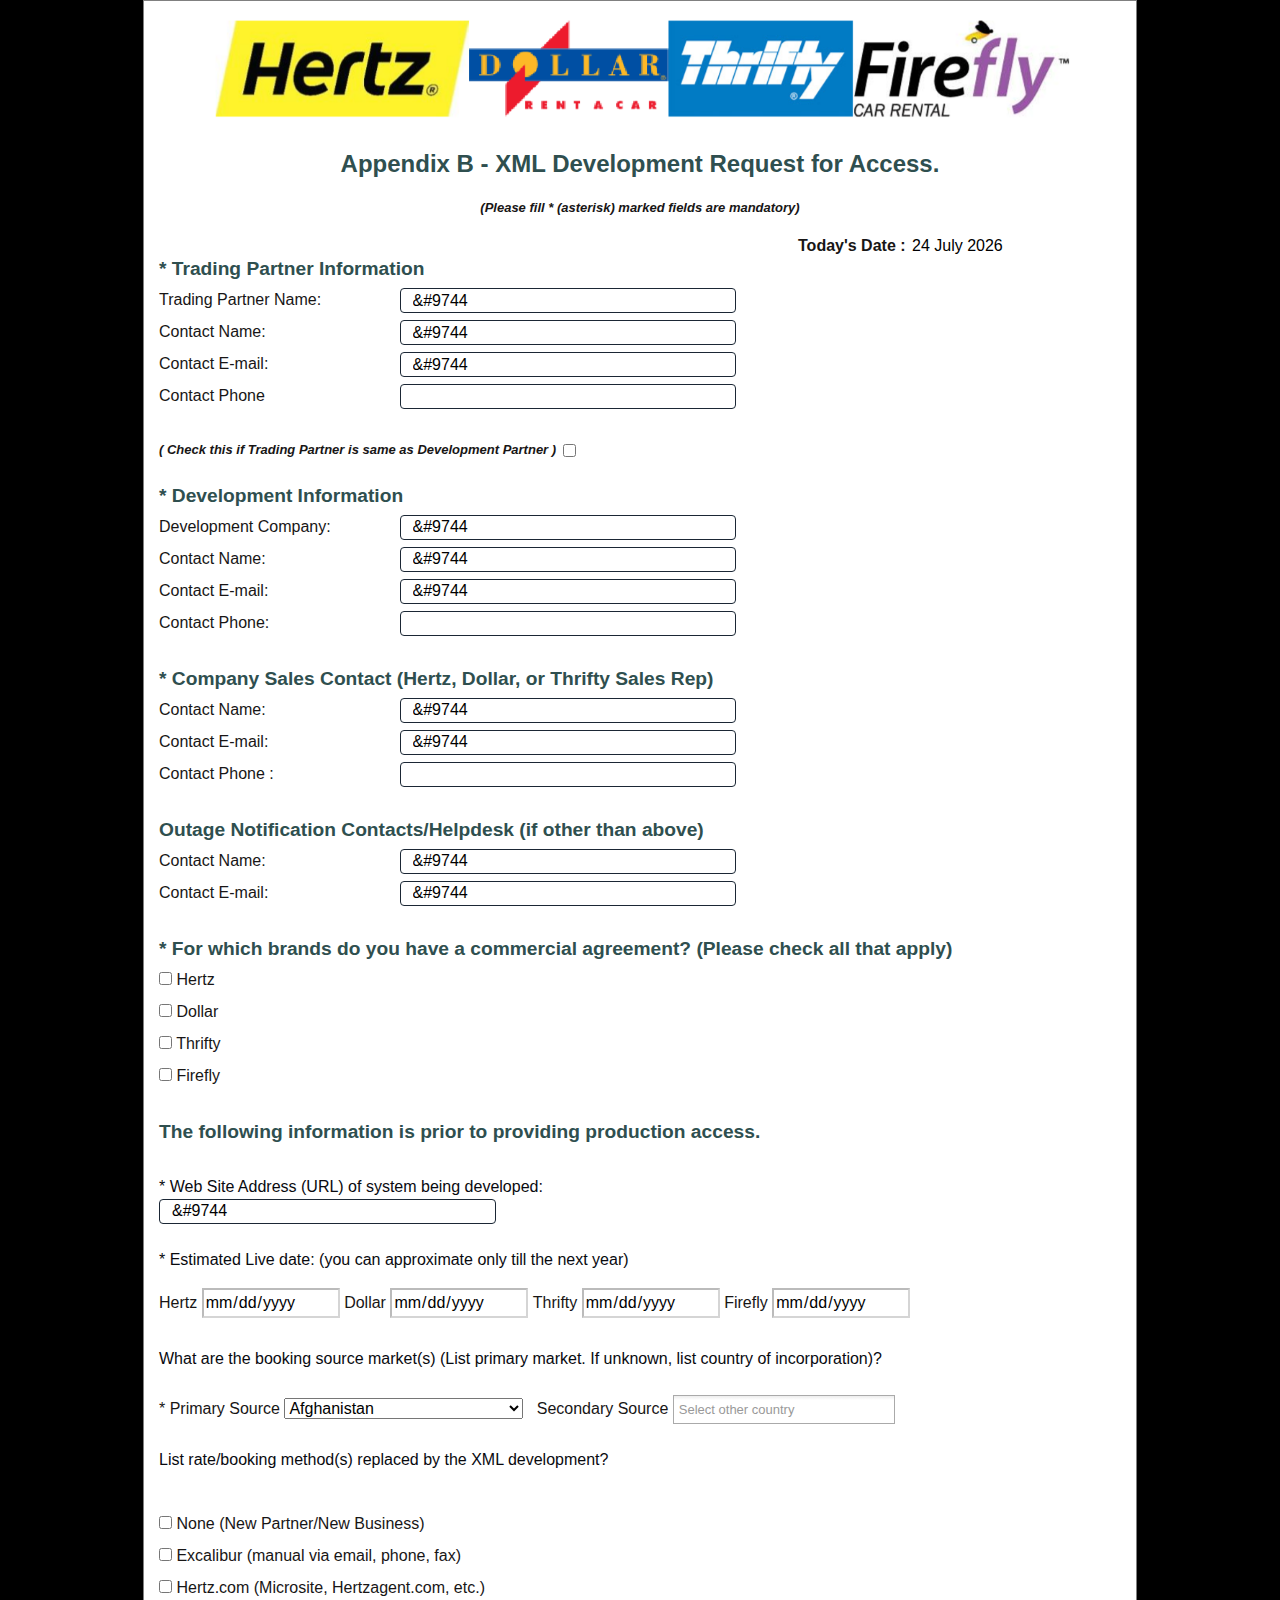
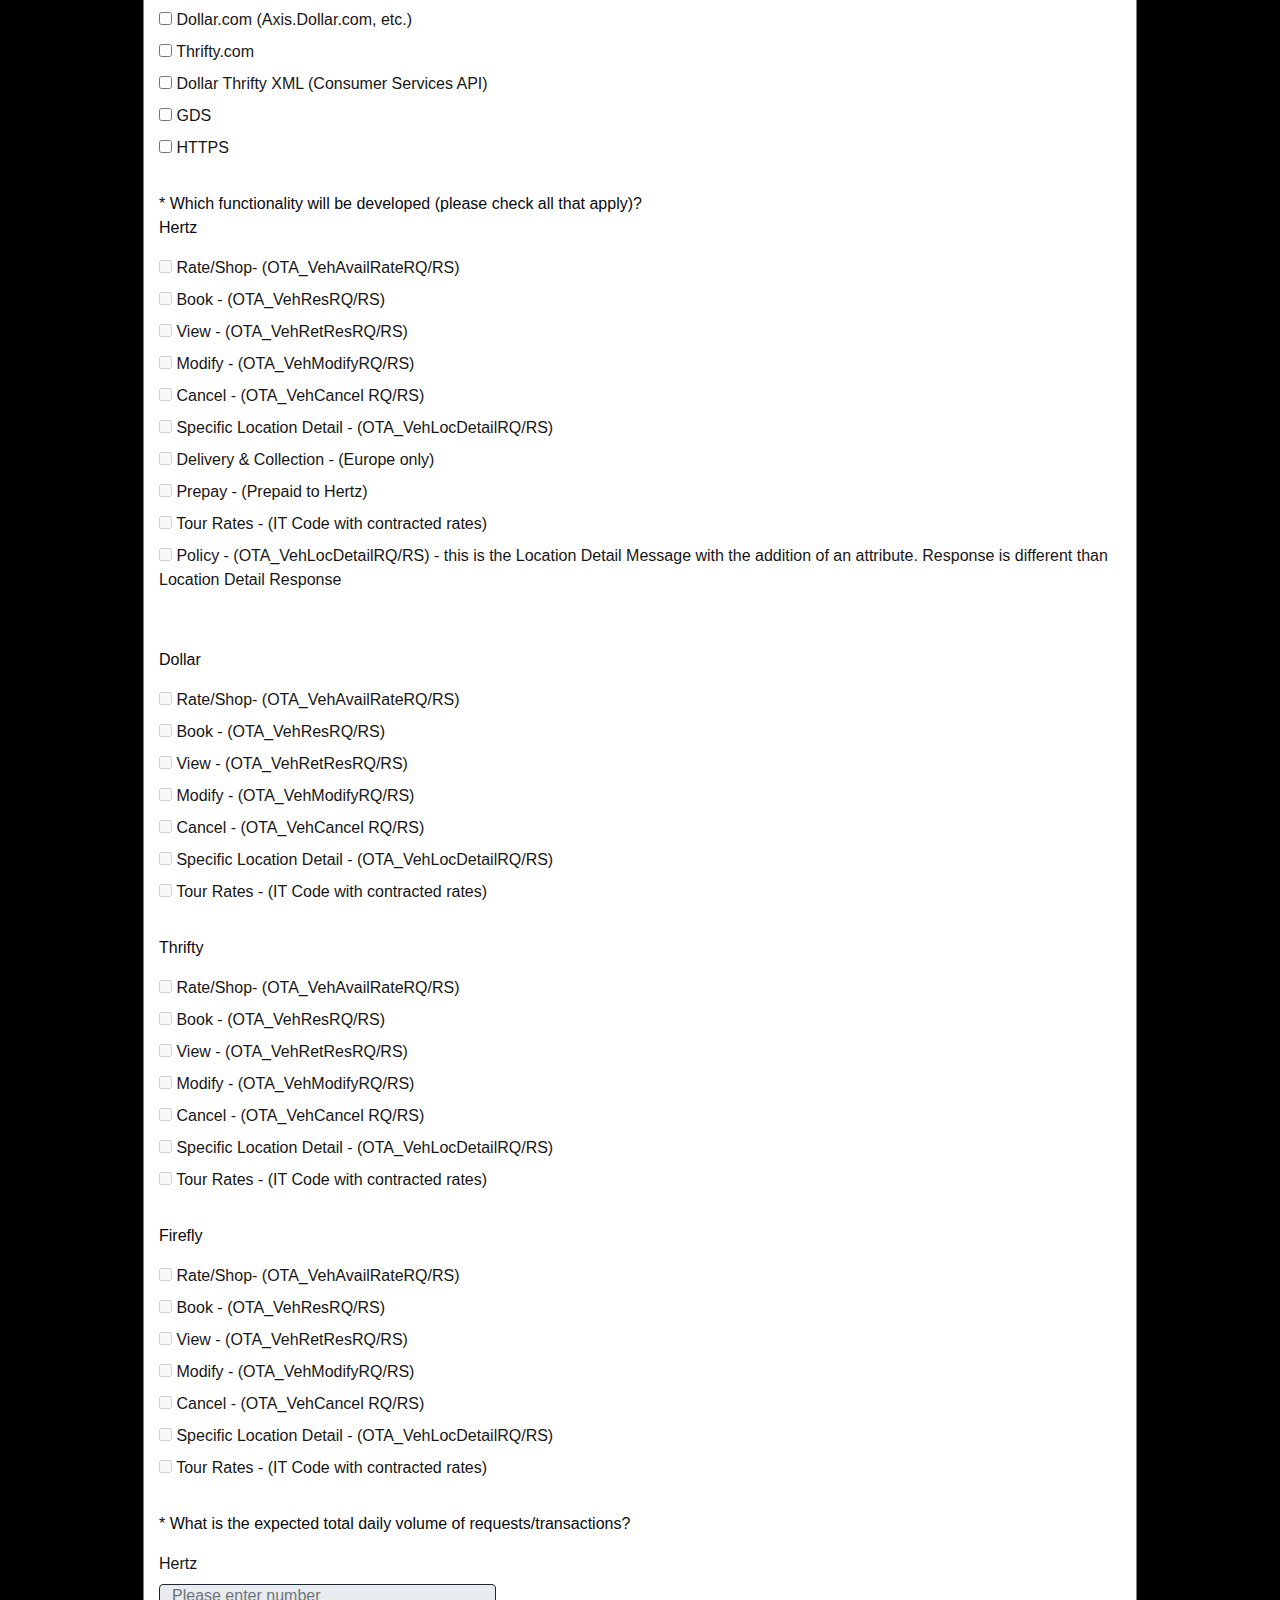
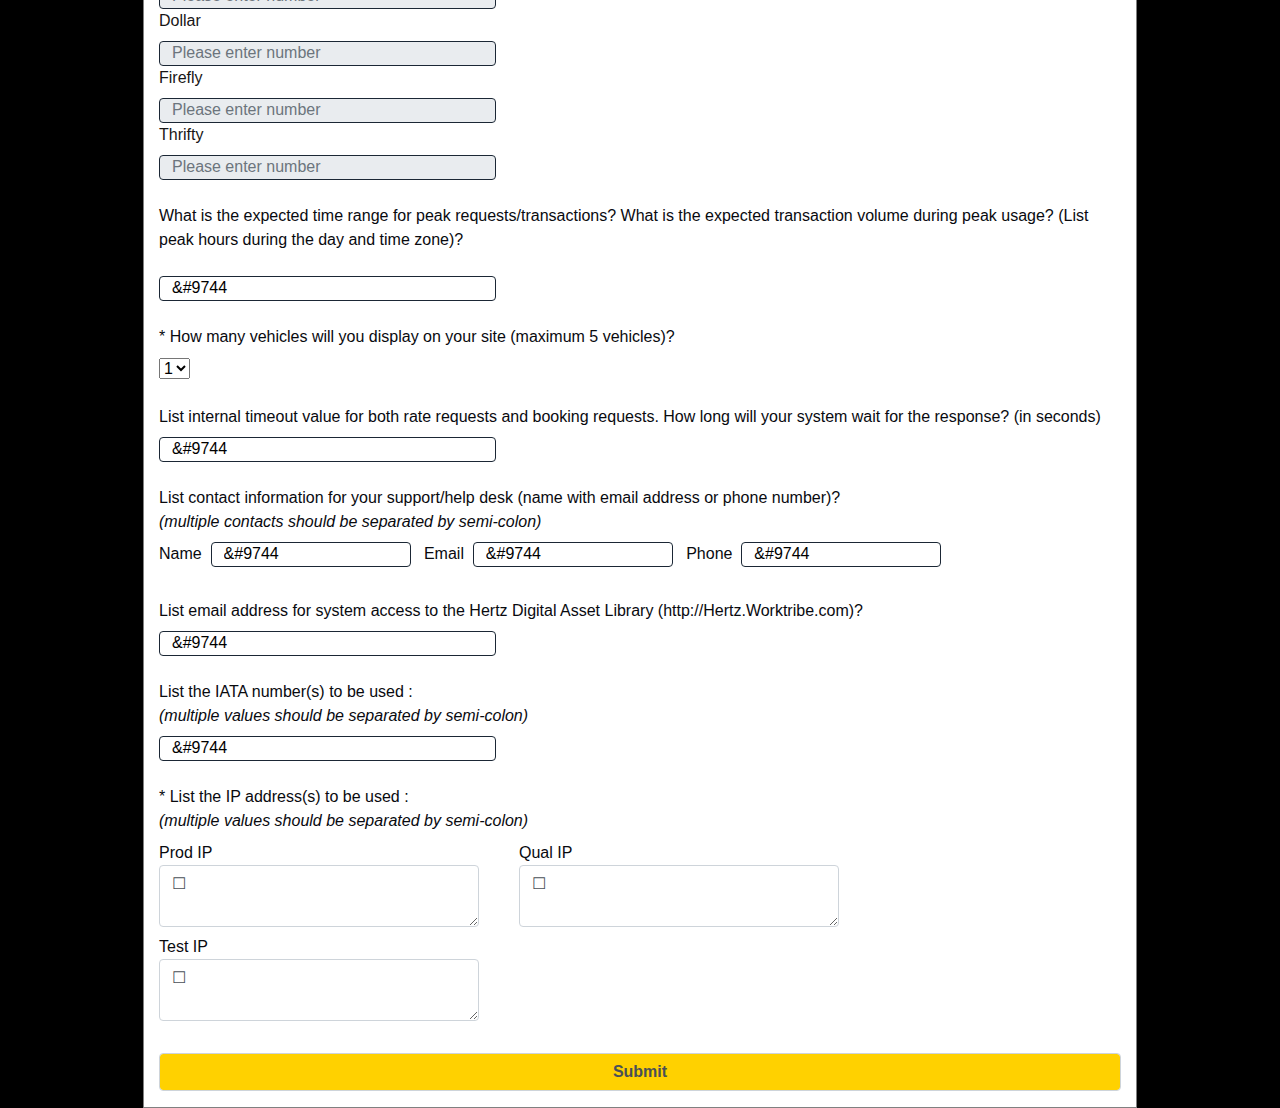
==== commit 10a2aa9a: "dev info values, on uncheck, corrected" ====
--- a/edit.html
+++ b/edit.html
@@ -17,7 +17,7 @@
 <script type="text/javascript" src = "jquery-3.4.1.min.js"></script>
 <script type="text/javascript" src = "chosen.jquery.min.js"></script>
     </head>
-    <body onload="todayDate(); disableAll(); showFutureDate(); autofill(); enableFew(); "  >
+    <body onload="todayDate(); disableAll(); showFutureDate(); autofill(); enableFew(); autoFillDevPartner();"  >
     <!-- <body onload="todayDate(); showFutureDate(); autofill(); "  > -->
 
         <script src = "program.js"></script>
@@ -61,7 +61,7 @@
 
                             <br>
                             <br>
-                            <label><input type="checkbox" onchange="autoFillDevPartner();" name="autoCheckbox" id="autoCheckbox"  >
+                            <label><input type="checkbox" name="autoCheckbox" id="autoCheckbox"  >
                                 <p id="checkIfSame">( Check this if Trading Partner is same as Development Partner ) &nbsp;</p> </label>
 
                             <h2>* Development Information</h2>
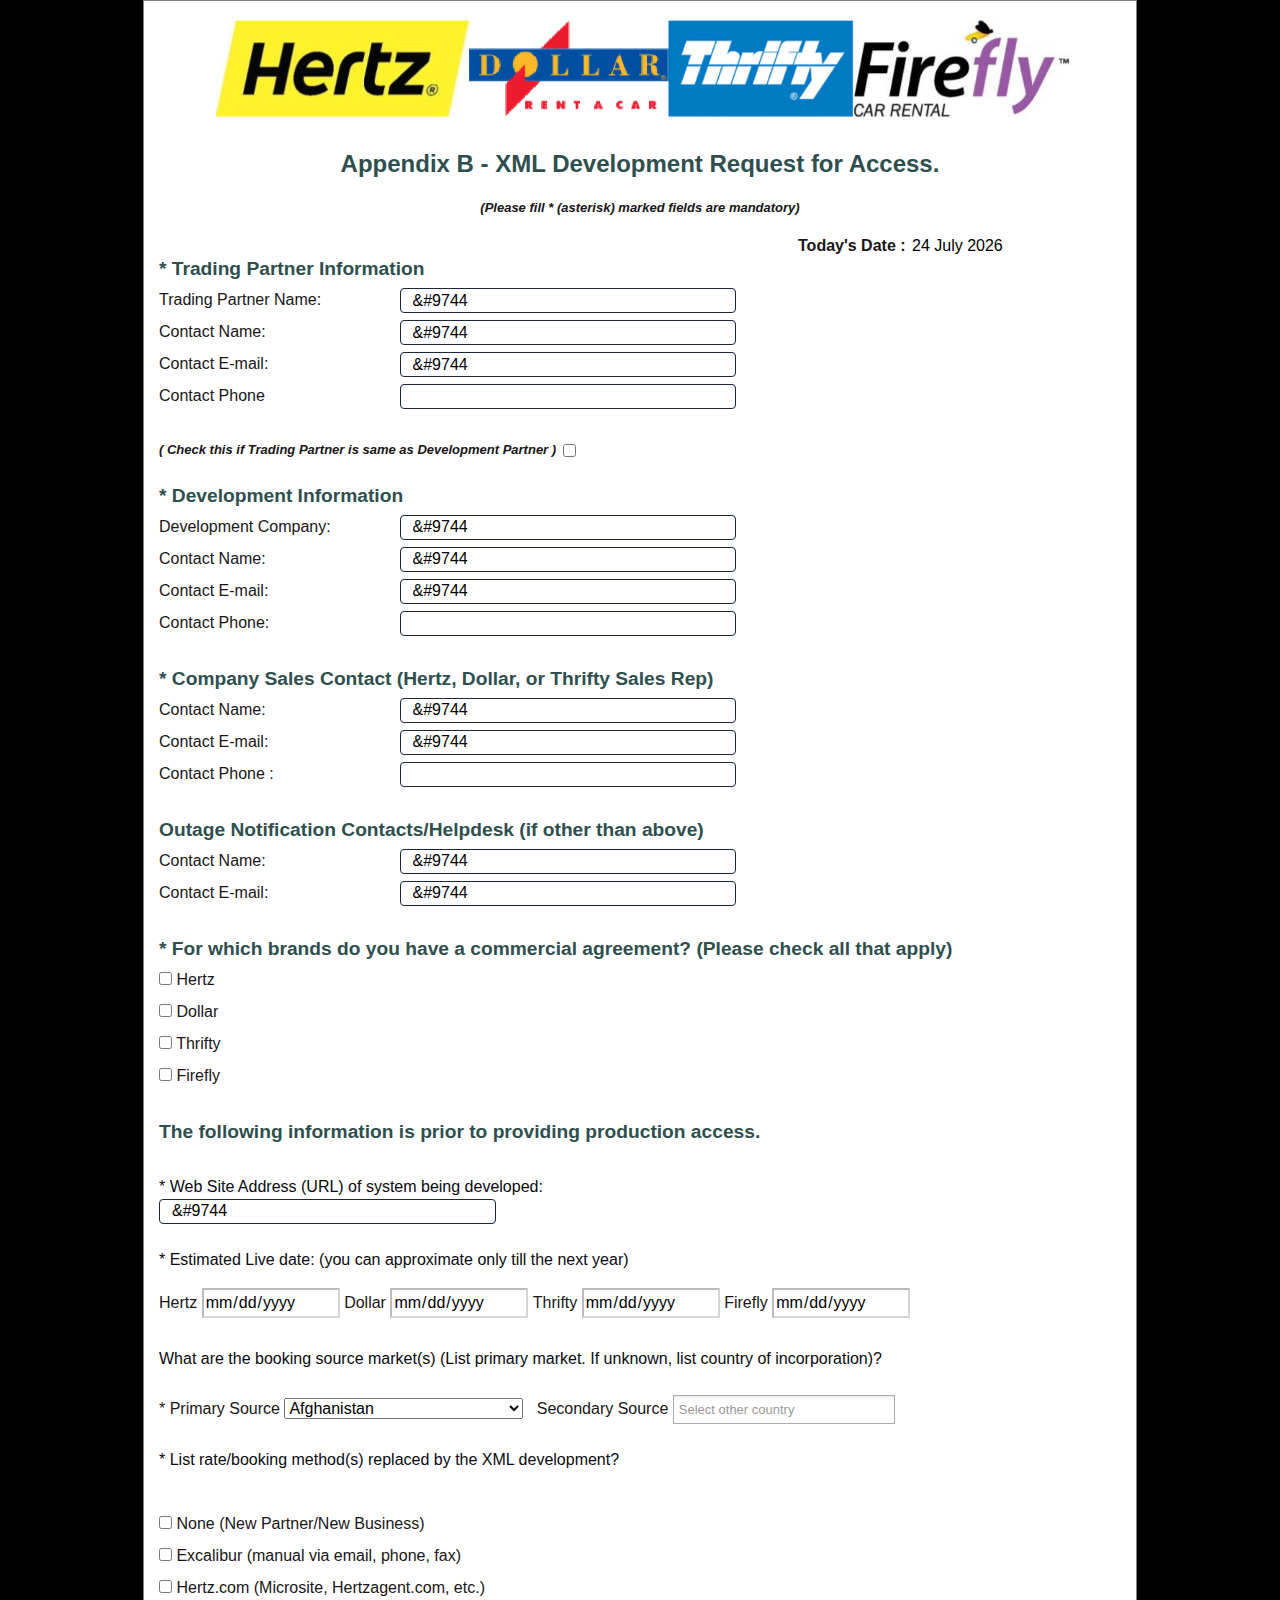
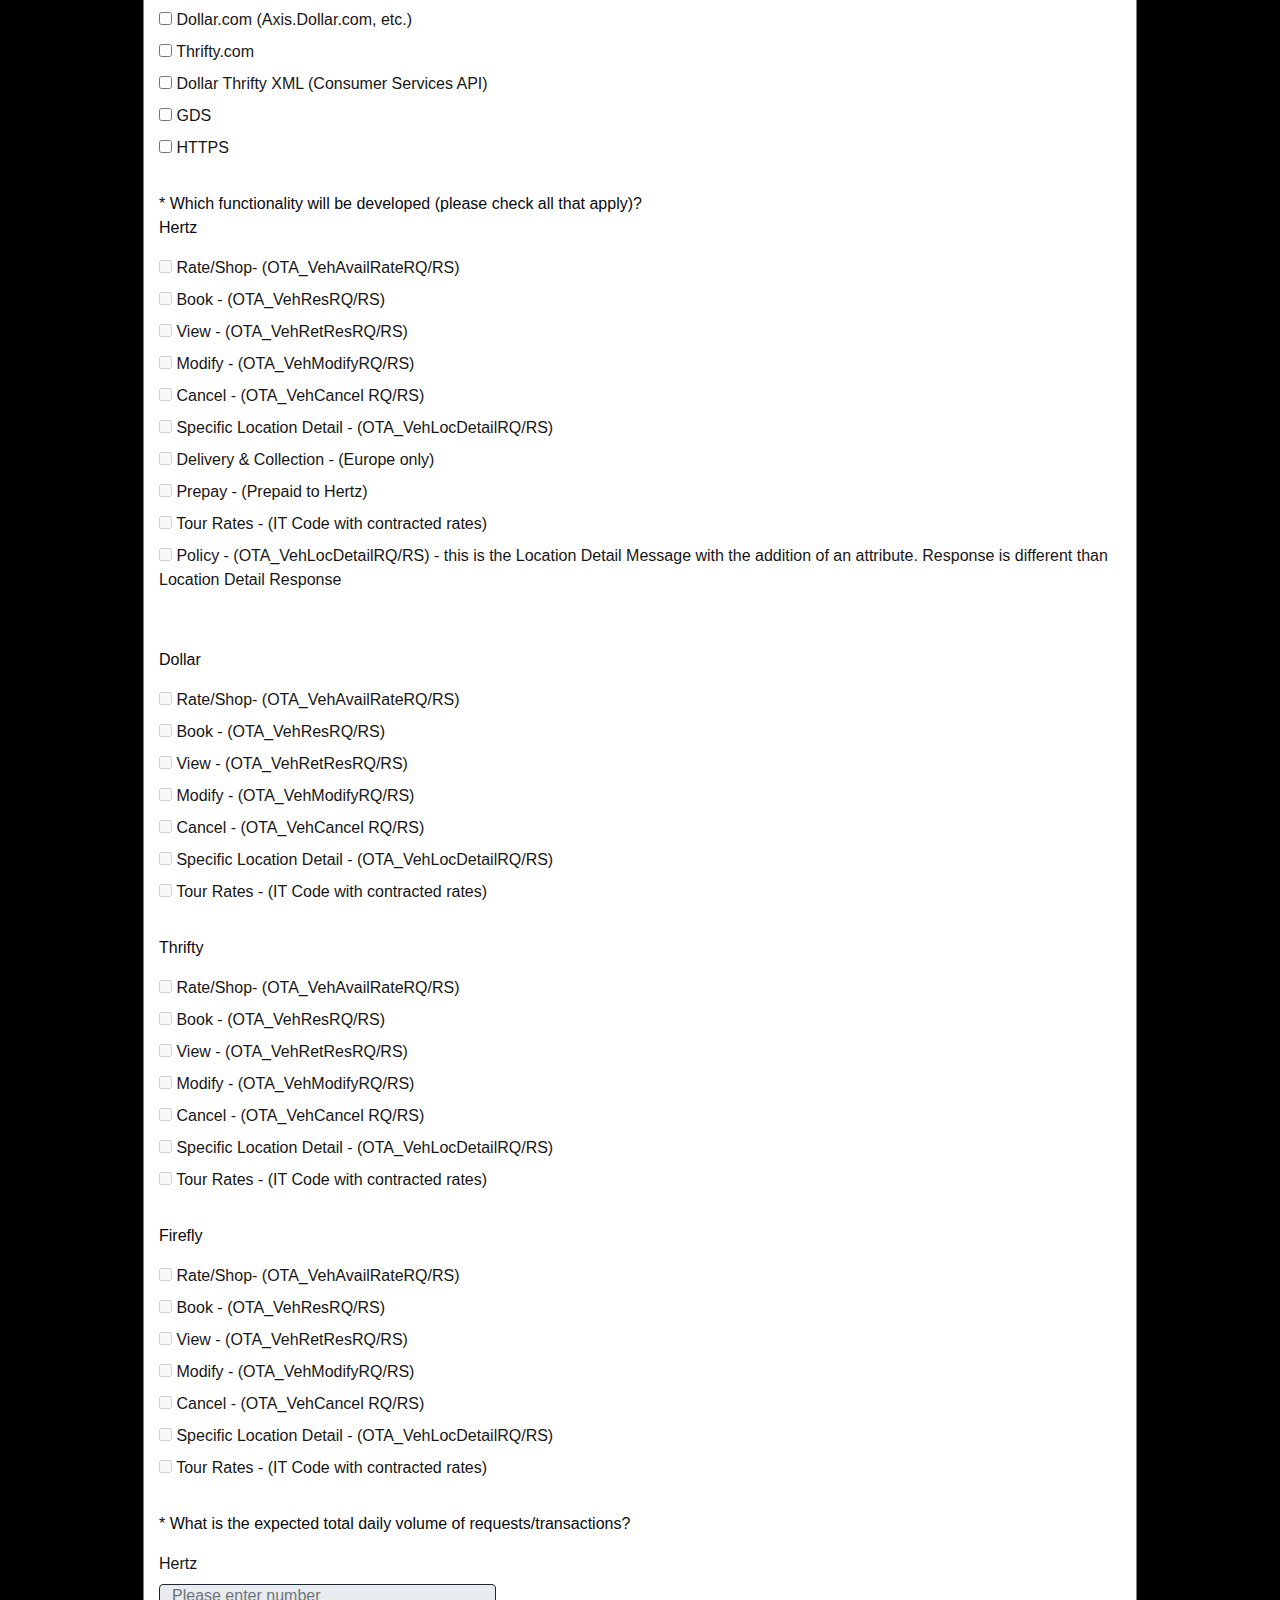
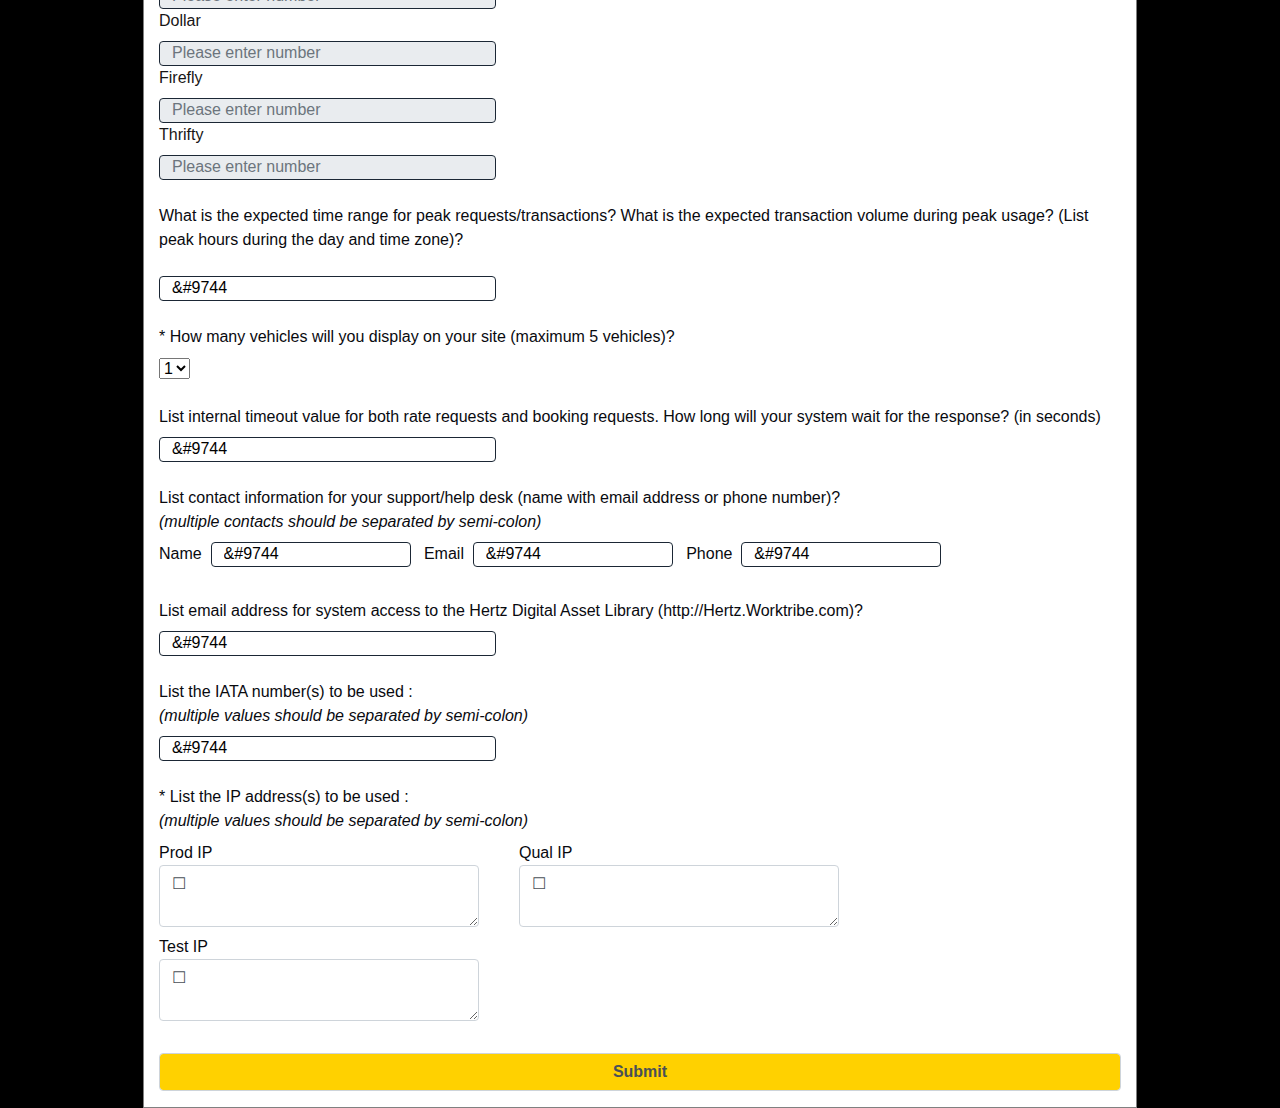
==== commit c59dd481: "committing all changes before 2021" ====
--- a/edit.html
+++ b/edit.html
@@ -123,7 +123,7 @@
                             <br>
                             <li class="grey">* Web Site Address (URL) of system being developed:
                                 <input class="form-control unique" type="text" name="webUrl"  id="webUrl" required
-                                pattern="(www)+\.([a-z0-9]+\.+[a-z.]+)$" placeholder="eg: www.abc.com" >
+                                pattern="(https?:\/\/(?:www\.|(?!www))[a-zA-Z0-9][a-zA-Z0-9-]+[a-zA-Z0-9]\.[^\s]{2,}|www\.[a-zA-Z0-9][a-zA-Z0-9-]+[a-zA-Z0-9]\.[^\s]{2,}|https?:\/\/(?:www\.|(?!www))[a-zA-Z0-9]+\.[^\s]{2,}|www\.[a-zA-Z0-9]+\.[^\s]{2,})" placeholder="eg: www.abc.com" >
                                 <!-- "[www.]( [a-z0-9\.]+)" -->
                             </li>
                             <!-- todo -->
@@ -649,7 +649,7 @@
                                 <!-- <input class="form-control" type="text" name="bookingSource" id="bookingSource"> -->
                             </li><br>
                             <input type="text" class="hidden" id="secSource" name="secSource" value="">
-                            <li><p  class="grey">List rate/booking method(s) replaced by the XML development?</p>
+                            <li><p  class="grey">* List rate/booking method(s) replaced by the XML development?</p>
                             <br>
                                 <div class="checkbox">
                                     <label><input type="checkbox" name="methodNone" id="methodNone"> None (New Partner/New Business)
--- a/myStyle.css
+++ b/myStyle.css
@@ -170,4 +170,8 @@
     resize: vertical;
     /* width: 200px; */
 }
- 
+
+/* .focusClass:focus, .focusClass:active {
+  color: green;
+}
+  */
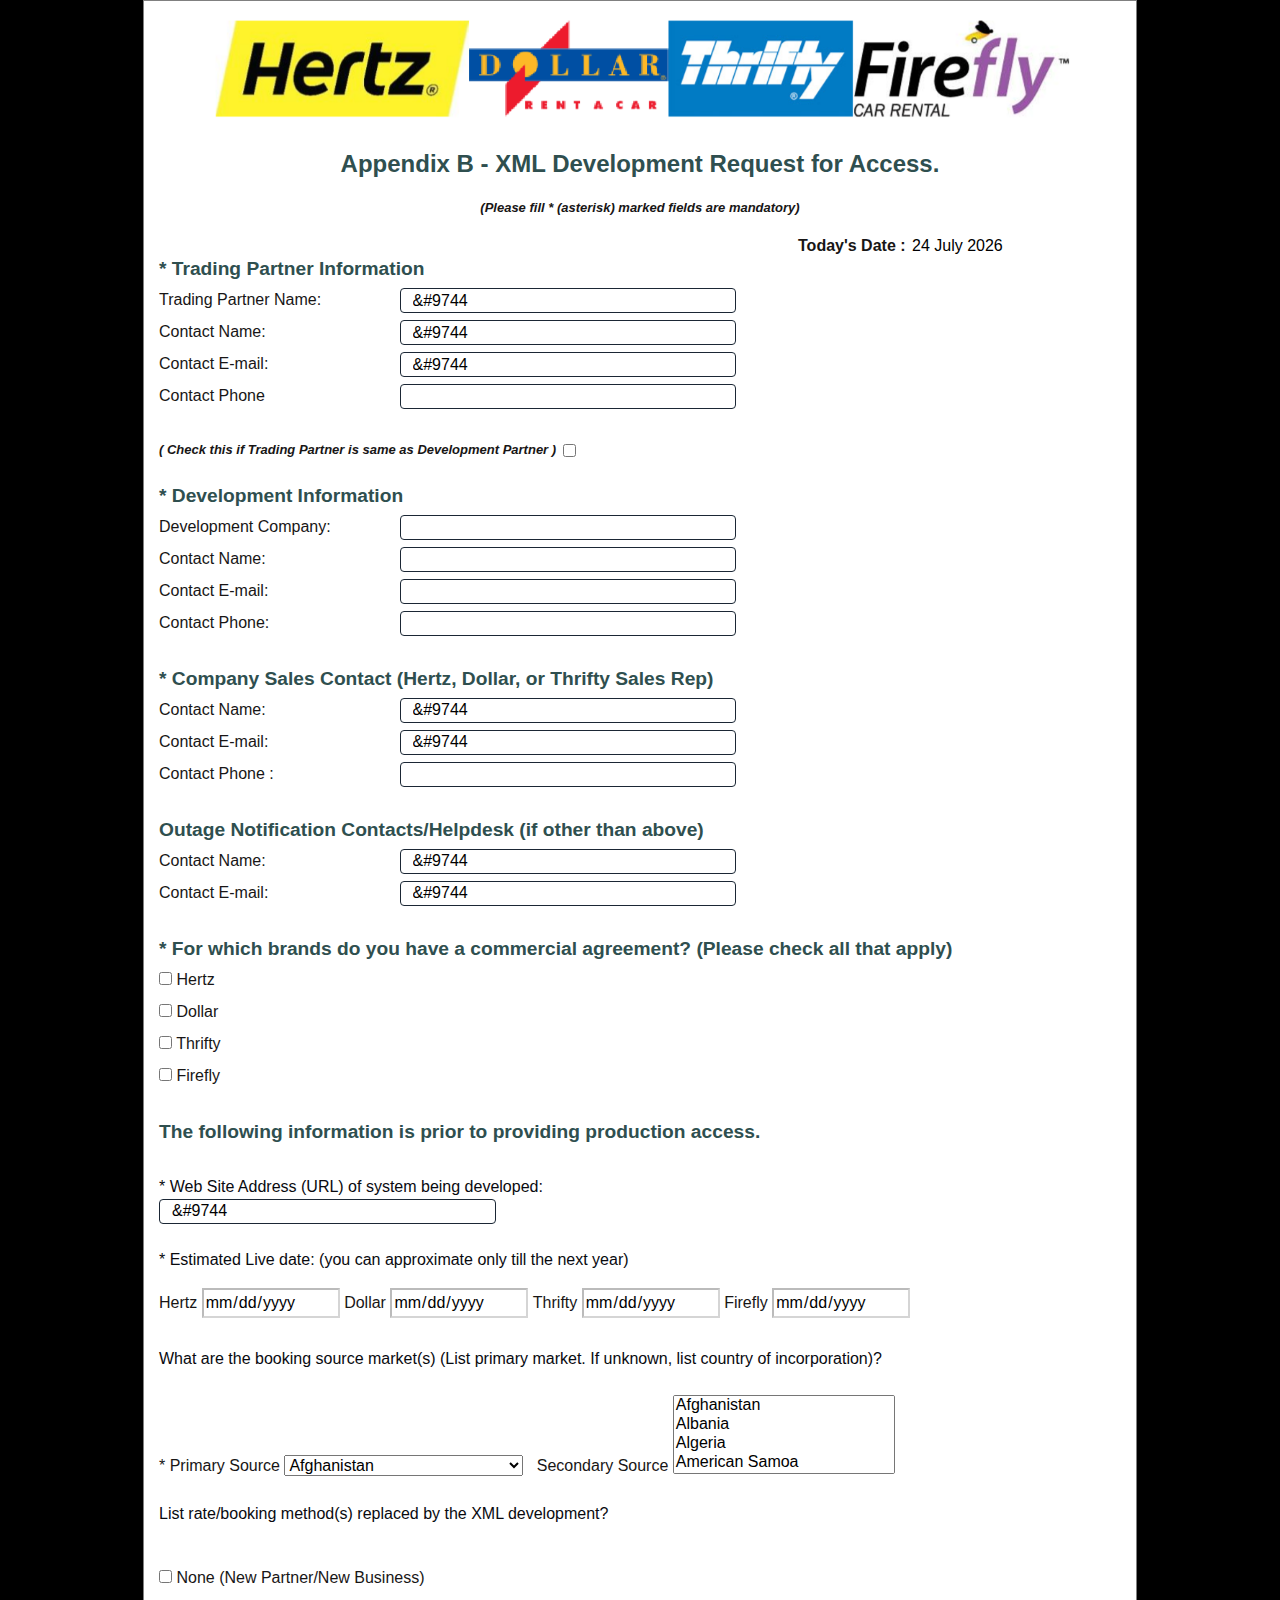
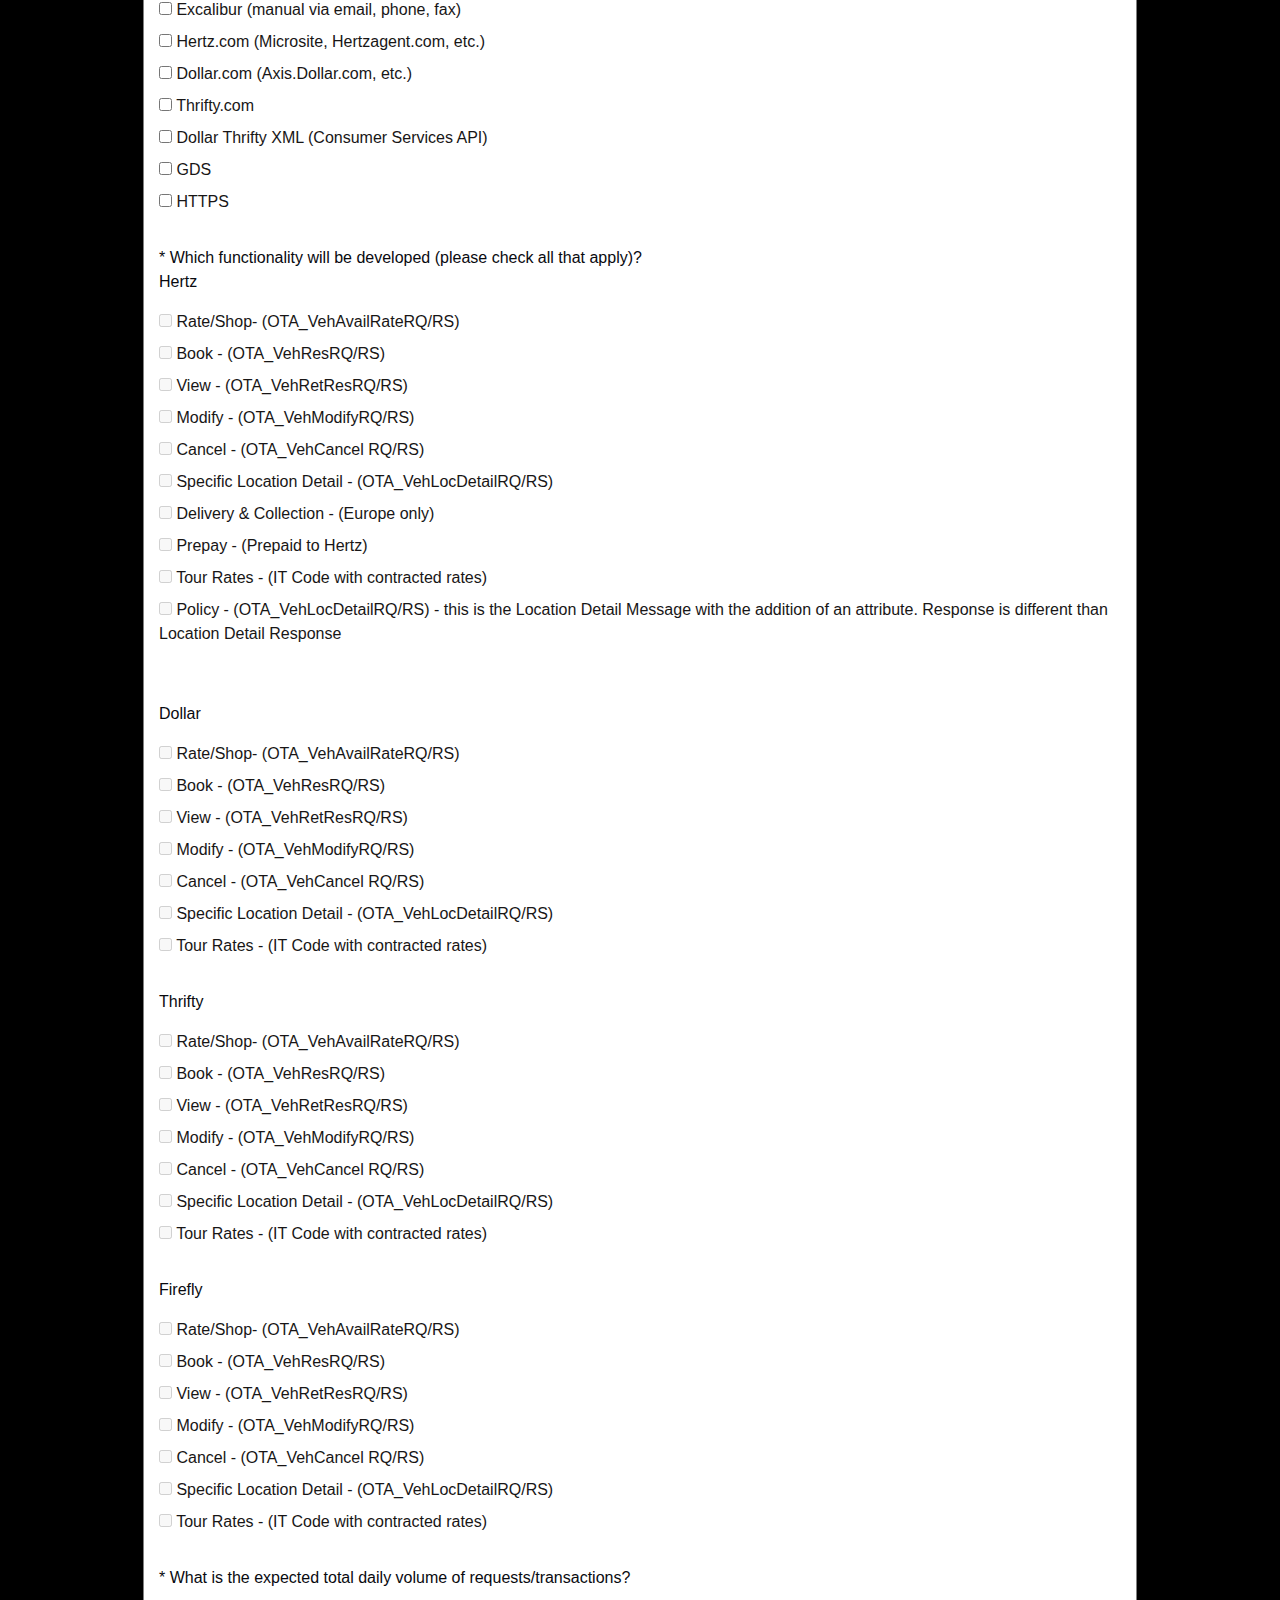
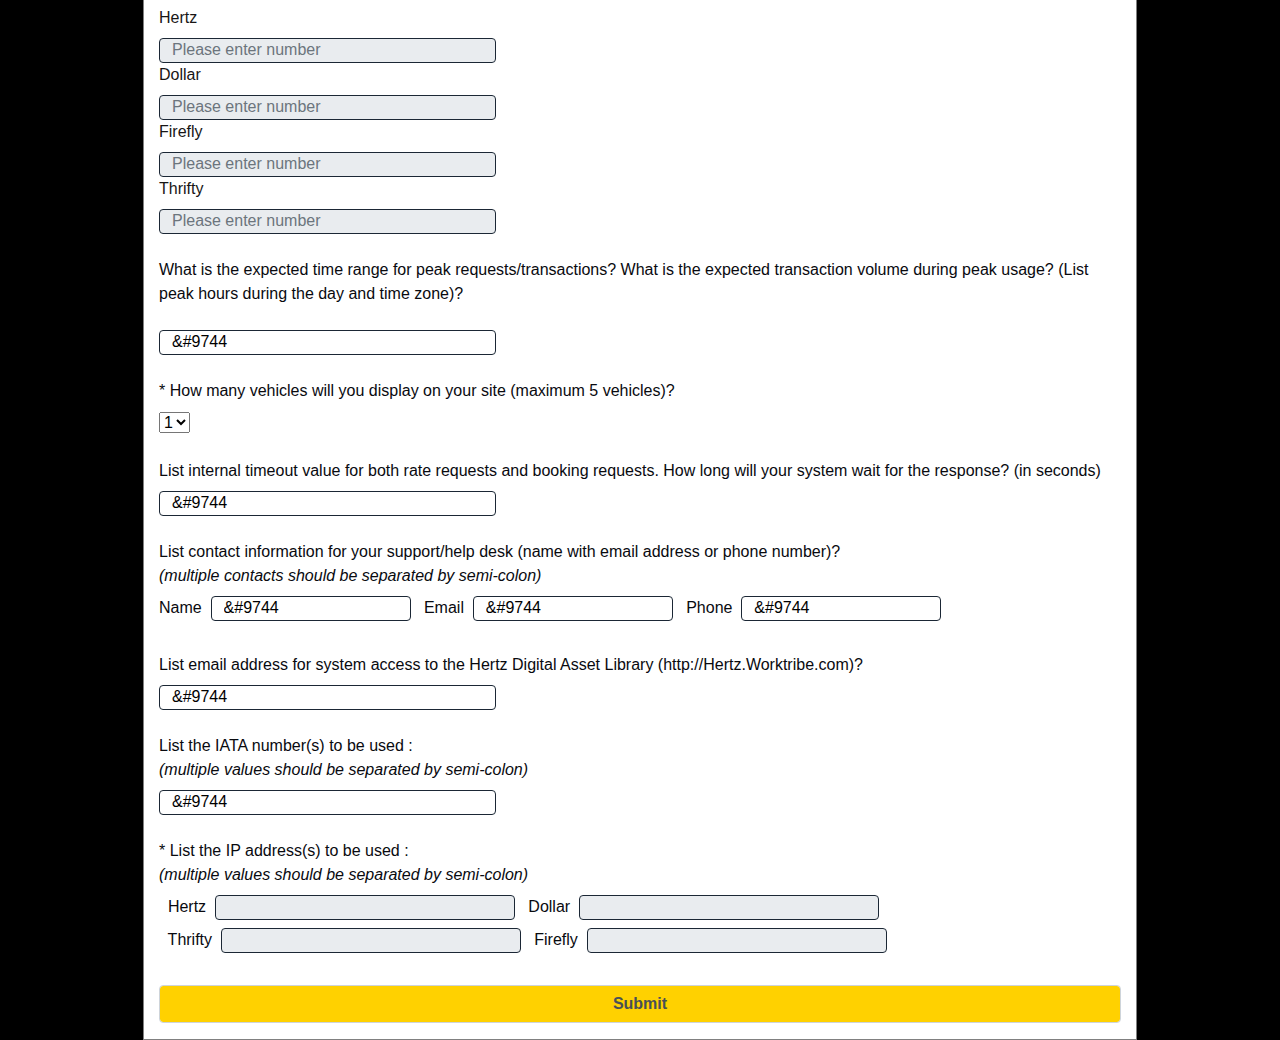
==== commit 75b0663d: "saves data when page unloads" ====
--- a/edit.html
+++ b/edit.html
@@ -5,26 +5,24 @@
             Appendix B - XML Development Request for Access
         </title>
         <link rel="stylesheet" href="https://stackpath.bootstrapcdn.com/bootstrap/4.3.1/css/bootstrap.min.css" integrity="sha384-ggOyR0iXCbMQv3Xipma34MD+dH/1fQ784/j6cY/iJTQUOhcWr7x9JvoRxT2MZw1T" crossorigin="anonymous">
-        <script src="https://code.jquery.com/jquery-3.3.1.slim.min.js" integrity="sha384-q8i/X+965DzO0rT7abK41JStQIAqVgRVzpbzo5smXKp4YfRvH+8abtTE1Pi6jizo" crossorigin="anonymous"></script>
+        <!-- <script src="https://code.jquery.com/jquery-3.3.1.slim.min.js" integrity="sha384-q8i/X+965DzO0rT7abK41JStQIAqVgRVzpbzo5smXKp4YfRvH+8abtTE1Pi6jizo" crossorigin="anonymous"></script>
         <script src="https://cdnjs.cloudflare.com/ajax/libs/popper.js/1.14.7/umd/popper.min.js" integrity="sha384-UO2eT0CpHqdSJQ6hJty5KVphtPhzWj9WO1clHTMGa3JDZwrnQq4sF86dIHNDz0W1" crossorigin="anonymous"></script>
-        <script src="https://stackpath.bootstrapcdn.com/bootstrap/4.3.1/js/bootstrap.min.js" integrity="sha384-JjSmVgyd0p3pXB1rRibZUAYoIIy6OrQ6VrjIEaFf/nJGzIxFDsf4x0xIM+B07jRM" crossorigin="anonymous"></script>
+        <script src="https://stackpath.bootstrapcdn.com/bootstrap/4.3.1/js/bootstrap.min.js" integrity="sha384-JjSmVgyd0p3pXB1rRibZUAYoIIy6OrQ6VrjIEaFf/nJGzIxFDsf4x0xIM+B07jRM" crossorigin="anonymous"></script> -->
         <link rel="stylesheet" href="myStyle.css">
         <link href='https://fonts.googleapis.com/css?family=Lato:300,400,700' rel='stylesheet' type='text/css'>
-        <script type="text/javascript">
-        </script>
+        <!-- <script type="text/javascript">
+        </script> -->
 <!-- For Secondary Source -->
 <link rel="stylesheet" href="chosen.min.css">
 <script type="text/javascript" src = "jquery-3.4.1.min.js"></script>
 <script type="text/javascript" src = "chosen.jquery.min.js"></script>
     </head>
-    <body onload="todayDate(); disableAll(); showFutureDate(); autofill(); enableFew(); autoFillDevPartner();"  >
-    <!-- <body onload="todayDate(); showFutureDate(); autofill(); "  > -->
-
-        <script src = "program.js"></script>
-<!-- <script type="text/javascript"> 
+    <body onload="todayDate(); disableAll(); showFutureDate(); autofill();"  >
+<!-- <script src = "program.js"></script> -->
+<script type="text/javascript"> 
     autofill();
-</script> -->
-
+</script>
+        
     <!-- <div class="googoose"> -->
         <div class="exportContent">
 
@@ -61,7 +59,7 @@
 
                             <br>
                             <br>
-                            <label><input type="checkbox" name="autoCheckbox" id="autoCheckbox"  >
+                            <label><input type="checkbox" onchange="autoFillDevPartner();" name="autoCheckbox" id="autoCheckbox"  >
                                 <p id="checkIfSame">( Check this if Trading Partner is same as Development Partner ) &nbsp;</p> </label>
 
                             <h2>* Development Information</h2>
@@ -123,7 +121,7 @@
                             <br>
                             <li class="grey">* Web Site Address (URL) of system being developed:
                                 <input class="form-control unique" type="text" name="webUrl"  id="webUrl" required
-                                pattern="(https?:\/\/(?:www\.|(?!www))[a-zA-Z0-9][a-zA-Z0-9-]+[a-zA-Z0-9]\.[^\s]{2,}|www\.[a-zA-Z0-9][a-zA-Z0-9-]+[a-zA-Z0-9]\.[^\s]{2,}|https?:\/\/(?:www\.|(?!www))[a-zA-Z0-9]+\.[^\s]{2,}|www\.[a-zA-Z0-9]+\.[^\s]{2,})" placeholder="eg: www.abc.com" >
+                                pattern="(https://)(www)+\.([a-z0-9]+\.+[a-z.]+)$" placeholder="eg: www.abc.com" >
                                 <!-- "[www.]( [a-z0-9\.]+)" -->
                             </li>
                             <!-- todo -->
@@ -132,13 +130,13 @@
                                 <li> <p  class="grey"> * Estimated Live date: (you can approximate only till the next year) </p>
                                     <!-- <input id="dateField" type="date" disabled  /> -->
                                     <label for="hertzLivedate">Hertz</label>
-                                    <input class="showHertz" type="date" name="hertzLivedate"  id="hertzLivedate" id="disableID" >
+                                    <input class="showHertz" type="date" name="hertzLivedate"  id="hertzLivedate">
                                     <label for="dollarLivedate">Dollar</label>
-                                    <input class="showDollar" type="date" name="dollarLivedate"  id="dollarLivedate" id="disableID">
+                                    <input class="showDollar" type="date" name="dollarLivedate"  id="dollarLivedate">
                                     <label for="thriftyLivedate">Thrifty</label>
-                                    <input class="showThrifty" type="date" name="thriftyLivedate" id="thriftyLivedate" id="disableID" >
+                                    <input class="showThrifty" type="date" name="thriftyLivedate" id="thriftyLivedate">
                                     <label for="fireflyLivedate">Firefly</label>
-                                    <input class="showFirefly" type="date" name="fireflyLivedate" id="fireflyLivedate" id="disableID" >                                </li><br>
+                                    <input class="showFirefly" type="date" name="fireflyLivedate" id="fireflyLivedate">                                </li><br>
                             </div>
 
 
@@ -649,7 +647,7 @@
                                 <!-- <input class="form-control" type="text" name="bookingSource" id="bookingSource"> -->
                             </li><br>
                             <input type="text" class="hidden" id="secSource" name="secSource" value="">
-                            <li><p  class="grey">* List rate/booking method(s) replaced by the XML development?</p>
+                            <li><p  class="grey">List rate/booking method(s) replaced by the XML development?</p>
                             <br>
                                 <div class="checkbox">
                                     <label><input type="checkbox" name="methodNone" id="methodNone"> None (New Partner/New Business)
@@ -935,16 +933,7 @@
                                     
                                     <!-- <div class="field_wrapper"> -->
                                         <div id="ipaddress">
-                                                <label for="PROD"> Prod IP 
-                                                    <textarea type="text" id="PROD" class="form-control env" name="PROD" rows="2" cols="30" required></textarea> 
-                                                </label> &nbsp; &nbsp; &nbsp; &nbsp;
-                                                <label for="QUAL"> Qual IP
-                                                    <textarea type="text" id="QUAL" class="form-control env" name="QUAL" rows="2" cols="30" ></textarea> 
-                                                </label> &nbsp; &nbsp; &nbsp; &nbsp;
-                                                <label for="TEST"> Test IP
-                                                    <textarea type="text" id="TEST" class="form-control env" name="TEST" rows="2" cols="30" ></textarea> 
-                                                </label>
-                                            <!-- <label for="ipH"> &nbsp; Hertz &nbsp;
+                                            <label for="ipH"> &nbsp; Hertz &nbsp;
                                             <input type="text" id="ipH" class="form-control unique twoInRow showHertz" name="ipH" minlength="7" maxlength="15" size="15" required>    
                                             </label>
                                             <label for="ipD">&nbsp; Dollar &nbsp;
@@ -955,7 +944,7 @@
                                             </label>
                                             <label for="ipF">&nbsp; Firefly &nbsp;
                                                 <input type="text" id="ipF" class="form-control unique twoInRow showFirefly" name="ipF" minlength="7" maxlength="15" size="15" required>
-                                            </label> -->
+                                            </label>
                                         </div>
 
                                     <!-- </div> -->
@@ -968,25 +957,19 @@
                     </form>
             </div>
         </div>
-
-
-        <!-- <script src = "program.js"></script> -->
-
-        <!-- <script type="text/javascript" src = "jquery-3.4.1.min.js"></script>
-        <script type="text/javascript" src = "chosen.jquery.min.js"></script> -->
-<!--         
+        <script src = "program.js"></script>
+
+        <script type="text/javascript" src = "jquery-3.4.1.min.js"></script>
+        <script type="text/javascript" src = "chosen.jquery.min.js"></script>
+        
         <script src="https://code.jquery.com/jquery-3.3.1.slim.min.js" integrity="sha384-q8i/X+965DzO0rT7abK41JStQIAqVgRVzpbzo5smXKp4YfRvH+8abtTE1Pi6jizo" crossorigin="anonymous"></script>
         <script src="https://cdnjs.cloudflare.com/ajax/libs/popper.js/1.14.7/umd/popper.min.js" integrity="sha384-UO2eT0CpHqdSJQ6hJty5KVphtPhzWj9WO1clHTMGa3JDZwrnQq4sF86dIHNDz0W1" crossorigin="anonymous"></script>
-        <script src="https://stackpath.bootstrapcdn.com/bootstrap/4.3.1/js/bootstrap.min.js" integrity="sha384-JjSmVgyd0p3pXB1rRibZUAYoIIy6OrQ6VrjIEaFf/nJGzIxFDsf4x0xIM+B07jRM" crossorigin="anonymous"></script> -->
-
-        <!-- <script type="text/javascript"> 
+        <script src="https://stackpath.bootstrapcdn.com/bootstrap/4.3.1/js/bootstrap.min.js" integrity="sha384-JjSmVgyd0p3pXB1rRibZUAYoIIy6OrQ6VrjIEaFf/nJGzIxFDsf4x0xIM+B07jRM" crossorigin="anonymous"></script>
+
+        <script type="text/javascript"> 
             autofill();
-        </script> -->
-
+        </script>
 
 
     </body>
 </html>
-<script type="text/javascript"> 
-    autofill();
-</script>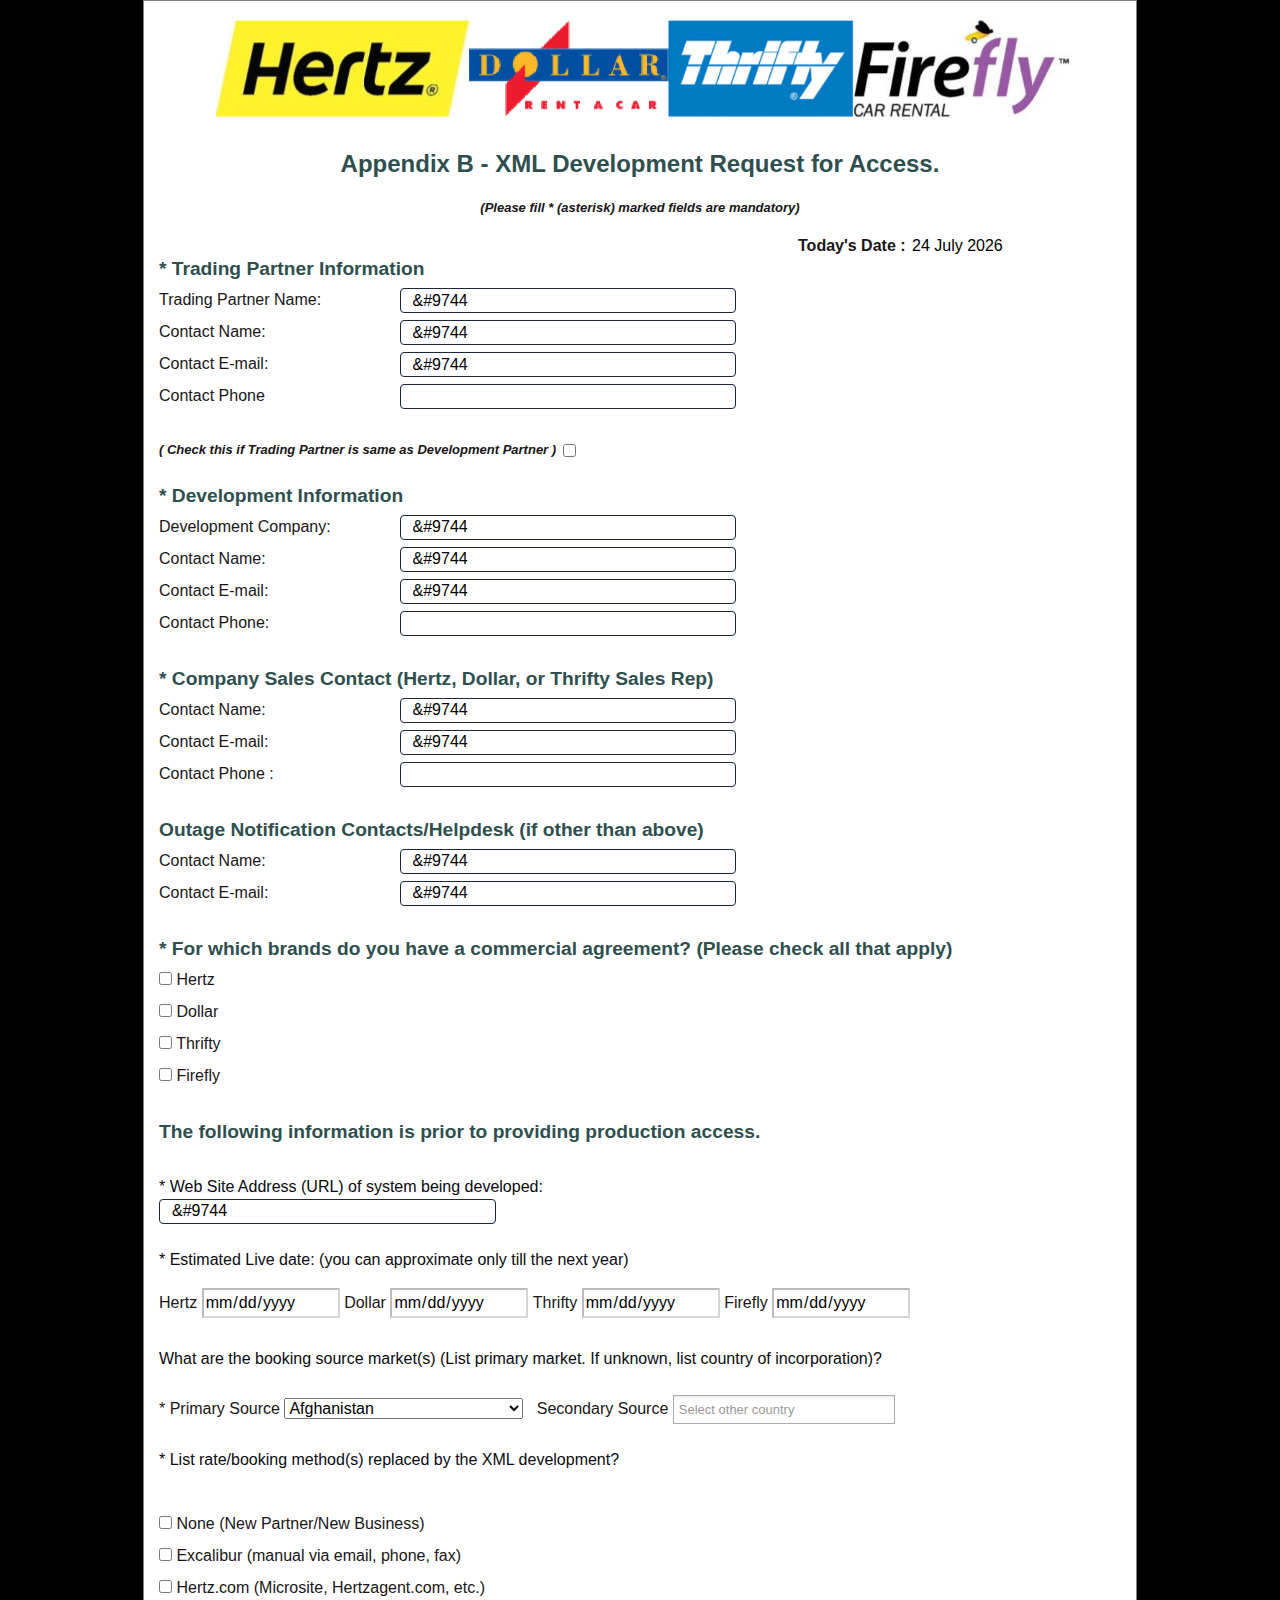
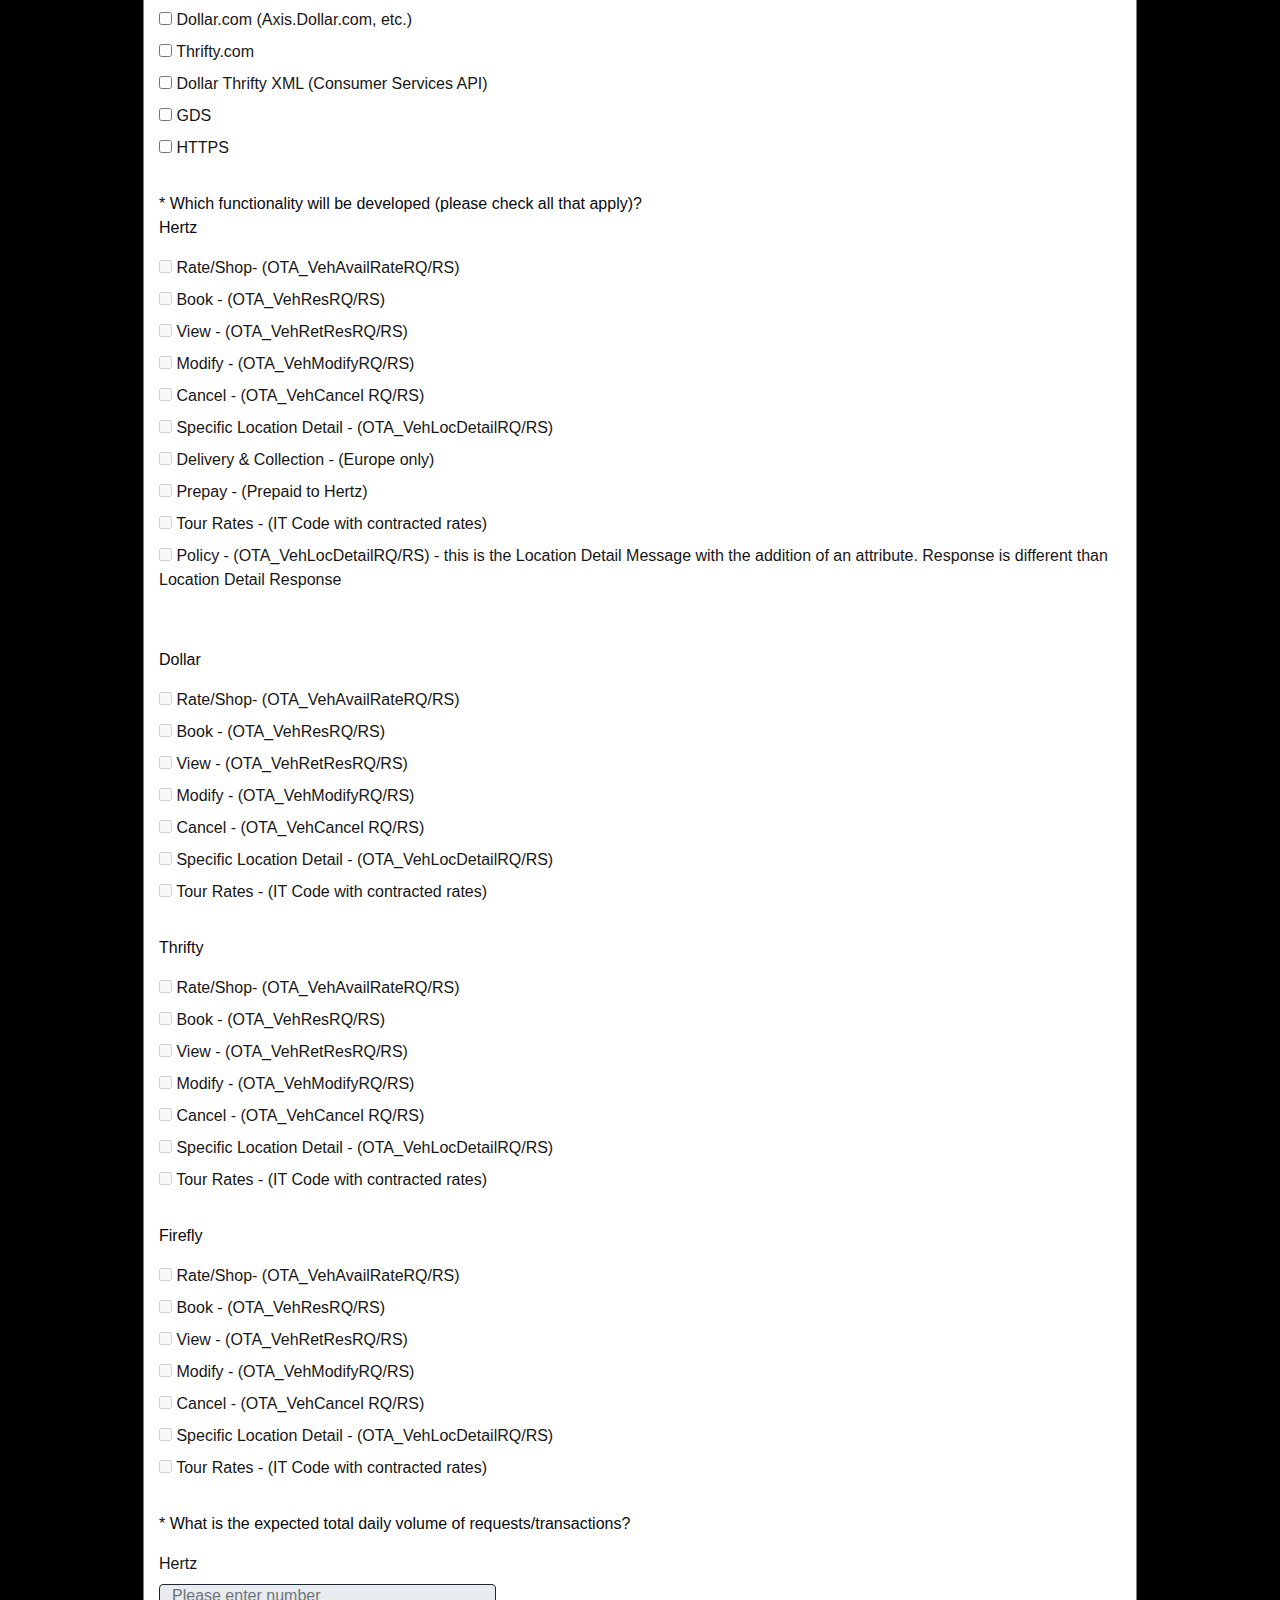
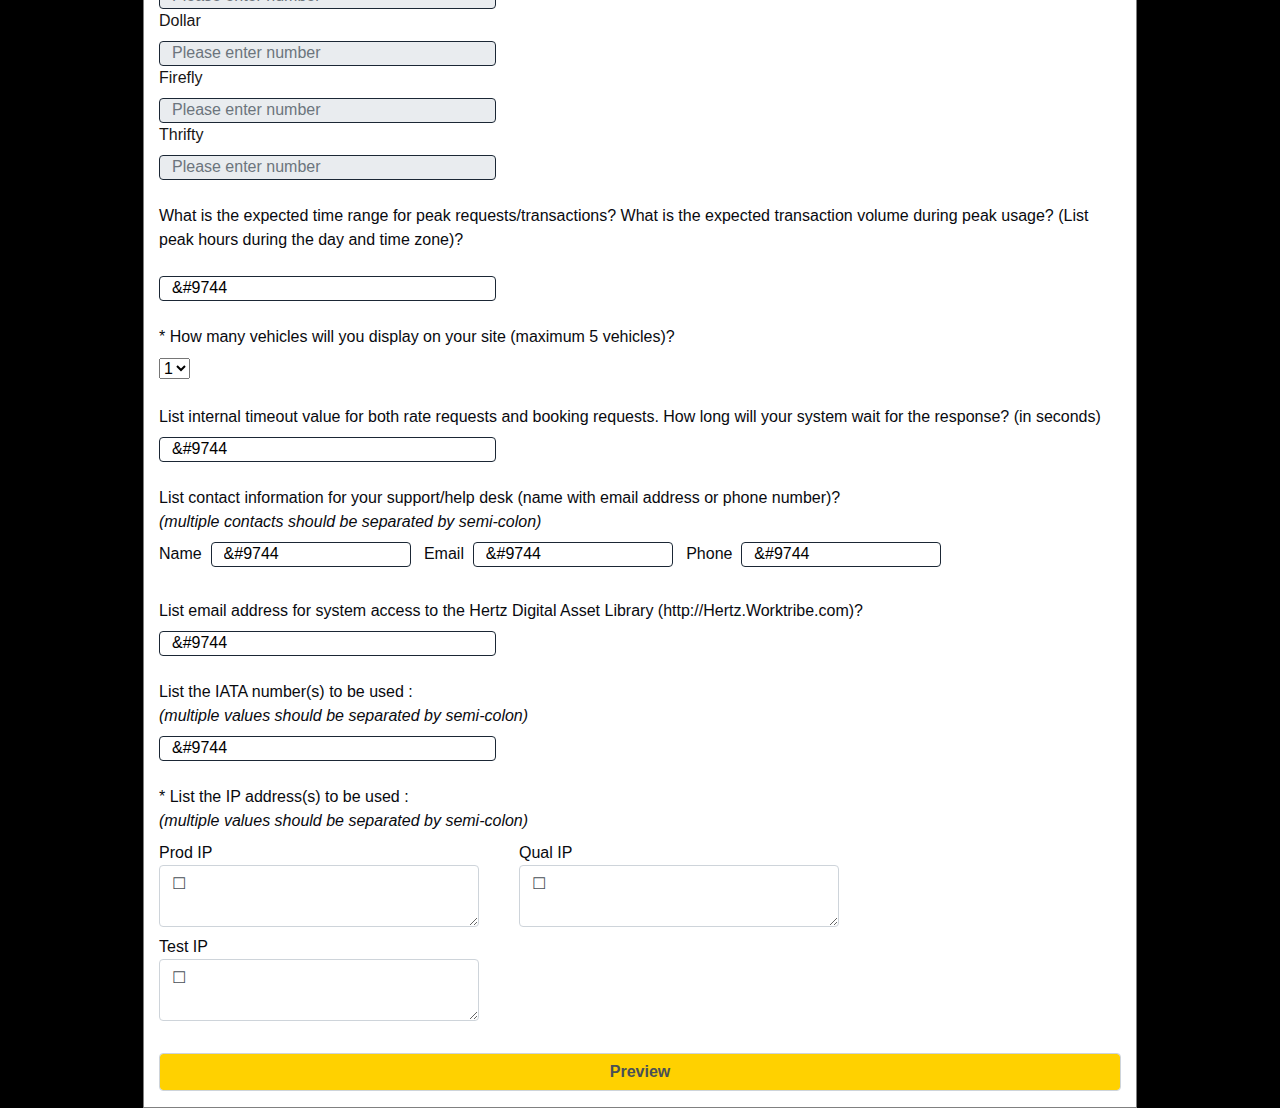
==== commit 36df907c: "modified callOnSubmit function" ====
--- a/edit.html
+++ b/edit.html
@@ -5,29 +5,32 @@
             Appendix B - XML Development Request for Access
         </title>
         <link rel="stylesheet" href="https://stackpath.bootstrapcdn.com/bootstrap/4.3.1/css/bootstrap.min.css" integrity="sha384-ggOyR0iXCbMQv3Xipma34MD+dH/1fQ784/j6cY/iJTQUOhcWr7x9JvoRxT2MZw1T" crossorigin="anonymous">
-        <!-- <script src="https://code.jquery.com/jquery-3.3.1.slim.min.js" integrity="sha384-q8i/X+965DzO0rT7abK41JStQIAqVgRVzpbzo5smXKp4YfRvH+8abtTE1Pi6jizo" crossorigin="anonymous"></script>
+        <script src="https://code.jquery.com/jquery-3.3.1.slim.min.js" integrity="sha384-q8i/X+965DzO0rT7abK41JStQIAqVgRVzpbzo5smXKp4YfRvH+8abtTE1Pi6jizo" crossorigin="anonymous"></script>
         <script src="https://cdnjs.cloudflare.com/ajax/libs/popper.js/1.14.7/umd/popper.min.js" integrity="sha384-UO2eT0CpHqdSJQ6hJty5KVphtPhzWj9WO1clHTMGa3JDZwrnQq4sF86dIHNDz0W1" crossorigin="anonymous"></script>
-        <script src="https://stackpath.bootstrapcdn.com/bootstrap/4.3.1/js/bootstrap.min.js" integrity="sha384-JjSmVgyd0p3pXB1rRibZUAYoIIy6OrQ6VrjIEaFf/nJGzIxFDsf4x0xIM+B07jRM" crossorigin="anonymous"></script> -->
+        <script src="https://stackpath.bootstrapcdn.com/bootstrap/4.3.1/js/bootstrap.min.js" integrity="sha384-JjSmVgyd0p3pXB1rRibZUAYoIIy6OrQ6VrjIEaFf/nJGzIxFDsf4x0xIM+B07jRM" crossorigin="anonymous"></script>
         <link rel="stylesheet" href="myStyle.css">
         <link href='https://fonts.googleapis.com/css?family=Lato:300,400,700' rel='stylesheet' type='text/css'>
-        <!-- <script type="text/javascript">
-        </script> -->
+        <script type="text/javascript">
+        </script>
 <!-- For Secondary Source -->
 <link rel="stylesheet" href="chosen.min.css">
 <script type="text/javascript" src = "jquery-3.4.1.min.js"></script>
 <script type="text/javascript" src = "chosen.jquery.min.js"></script>
     </head>
-    <body onload="todayDate(); disableAll(); showFutureDate(); autofill();"  >
-<!-- <script src = "program.js"></script> -->
-<script type="text/javascript"> 
+    <body onload="todayDate(); disableAll(); showFutureDate(); autofill(); enableFew(); autoFillDevPartner(); displayData();"  >
+    <!-- <body onload="todayDate(); showFutureDate(); autofill(); "  > -->
+
+        <script src = "program.js"></script>
+<!-- <script type="text/javascript"> 
     autofill();
-</script>
-        
+    
+</script> -->
+
     <!-- <div class="googoose"> -->
         <div class="exportContent">
 
             <div class="container" id="mainDiv">
-                <form id="myForm"  method="GET"  action="template.html" onsubmit="return callOnSubmit()" > 
+                <form id="myForm"  method="GET"  action="template.html" onsubmit="return store(); callOnSubmit()" > 
                         <!-- onsubmit="ifSame()" -->
                         <div class="form-group container">
                             <center>
@@ -59,7 +62,7 @@
 
                             <br>
                             <br>
-                            <label><input type="checkbox" onchange="autoFillDevPartner();" name="autoCheckbox" id="autoCheckbox"  >
+                            <label><input type="checkbox" name="autoCheckbox" id="autoCheckbox"  >
                                 <p id="checkIfSame">( Check this if Trading Partner is same as Development Partner ) &nbsp;</p> </label>
 
                             <h2>* Development Information</h2>
@@ -121,7 +124,7 @@
                             <br>
                             <li class="grey">* Web Site Address (URL) of system being developed:
                                 <input class="form-control unique" type="text" name="webUrl"  id="webUrl" required
-                                pattern="(https://)(www)+\.([a-z0-9]+\.+[a-z.]+)$" placeholder="eg: www.abc.com" >
+                                pattern="(https?:\/\/(?:www\.|(?!www))[a-zA-Z0-9][a-zA-Z0-9-]+[a-zA-Z0-9]\.[^\s]{2,}|www\.[a-zA-Z0-9][a-zA-Z0-9-]+[a-zA-Z0-9]\.[^\s]{2,}|https?:\/\/(?:www\.|(?!www))[a-zA-Z0-9]+\.[^\s]{2,}|www\.[a-zA-Z0-9]+\.[^\s]{2,})" placeholder="eg: www.abc.com" >
                                 <!-- "[www.]( [a-z0-9\.]+)" -->
                             </li>
                             <!-- todo -->
@@ -130,13 +133,13 @@
                                 <li> <p  class="grey"> * Estimated Live date: (you can approximate only till the next year) </p>
                                     <!-- <input id="dateField" type="date" disabled  /> -->
                                     <label for="hertzLivedate">Hertz</label>
-                                    <input class="showHertz" type="date" name="hertzLivedate"  id="hertzLivedate">
+                                    <input class="showHertz" type="date" name="hertzLivedate"  id="hertzLivedate" id="disableID" >
                                     <label for="dollarLivedate">Dollar</label>
-                                    <input class="showDollar" type="date" name="dollarLivedate"  id="dollarLivedate">
+                                    <input class="showDollar" type="date" name="dollarLivedate"  id="dollarLivedate" id="disableID">
                                     <label for="thriftyLivedate">Thrifty</label>
-                                    <input class="showThrifty" type="date" name="thriftyLivedate" id="thriftyLivedate">
+                                    <input class="showThrifty" type="date" name="thriftyLivedate" id="thriftyLivedate" id="disableID" >
                                     <label for="fireflyLivedate">Firefly</label>
-                                    <input class="showFirefly" type="date" name="fireflyLivedate" id="fireflyLivedate">                                </li><br>
+                                    <input class="showFirefly" type="date" name="fireflyLivedate" id="fireflyLivedate" id="disableID" >                                </li><br>
                             </div>
 
 
@@ -647,7 +650,7 @@
                                 <!-- <input class="form-control" type="text" name="bookingSource" id="bookingSource"> -->
                             </li><br>
                             <input type="text" class="hidden" id="secSource" name="secSource" value="">
-                            <li><p  class="grey">List rate/booking method(s) replaced by the XML development?</p>
+                            <li><p  class="grey">* List rate/booking method(s) replaced by the XML development?</p>
                             <br>
                                 <div class="checkbox">
                                     <label><input type="checkbox" name="methodNone" id="methodNone"> None (New Partner/New Business)
@@ -933,7 +936,16 @@
                                     
                                     <!-- <div class="field_wrapper"> -->
                                         <div id="ipaddress">
-                                            <label for="ipH"> &nbsp; Hertz &nbsp;
+                                                <label for="PROD"> Prod IP 
+                                                    <textarea type="text" id="PROD" class="form-control env" name="PROD" rows="2" cols="30" required></textarea> 
+                                                </label> &nbsp; &nbsp; &nbsp; &nbsp;
+                                                <label for="QUAL"> Qual IP
+                                                    <textarea type="text" id="QUAL" class="form-control env" name="QUAL" rows="2" cols="30" ></textarea> 
+                                                </label> &nbsp; &nbsp; &nbsp; &nbsp;
+                                                <label for="TEST"> Test IP
+                                                    <textarea type="text" id="TEST" class="form-control env" name="TEST" rows="2" cols="30" ></textarea> 
+                                                </label>
+                                            <!-- <label for="ipH"> &nbsp; Hertz &nbsp;
                                             <input type="text" id="ipH" class="form-control unique twoInRow showHertz" name="ipH" minlength="7" maxlength="15" size="15" required>    
                                             </label>
                                             <label for="ipD">&nbsp; Dollar &nbsp;
@@ -944,7 +956,7 @@
                                             </label>
                                             <label for="ipF">&nbsp; Firefly &nbsp;
                                                 <input type="text" id="ipF" class="form-control unique twoInRow showFirefly" name="ipF" minlength="7" maxlength="15" size="15" required>
-                                            </label>
+                                            </label> -->
                                         </div>
 
                                     <!-- </div> -->
@@ -952,24 +964,30 @@
                                 </li><br>
                                    
 
-                                <input class="form-control sbt" type="submit" id="subBtn" value="Submit" onclick="secondaryBooking();">
+                                <input class="form-control sbt" type="submit" id="subBtn" value="Preview" onclick="secondaryBooking();">
                         </div>
                     </form>
             </div>
         </div>
-        <script src = "program.js"></script>
-
-        <script type="text/javascript" src = "jquery-3.4.1.min.js"></script>
-        <script type="text/javascript" src = "chosen.jquery.min.js"></script>
-        
+
+
+        <!-- <script src = "program.js"></script> -->
+
+        <!-- <script type="text/javascript" src = "jquery-3.4.1.min.js"></script>
+        <script type="text/javascript" src = "chosen.jquery.min.js"></script> -->
+<!--         
         <script src="https://code.jquery.com/jquery-3.3.1.slim.min.js" integrity="sha384-q8i/X+965DzO0rT7abK41JStQIAqVgRVzpbzo5smXKp4YfRvH+8abtTE1Pi6jizo" crossorigin="anonymous"></script>
         <script src="https://cdnjs.cloudflare.com/ajax/libs/popper.js/1.14.7/umd/popper.min.js" integrity="sha384-UO2eT0CpHqdSJQ6hJty5KVphtPhzWj9WO1clHTMGa3JDZwrnQq4sF86dIHNDz0W1" crossorigin="anonymous"></script>
-        <script src="https://stackpath.bootstrapcdn.com/bootstrap/4.3.1/js/bootstrap.min.js" integrity="sha384-JjSmVgyd0p3pXB1rRibZUAYoIIy6OrQ6VrjIEaFf/nJGzIxFDsf4x0xIM+B07jRM" crossorigin="anonymous"></script>
-
-        <script type="text/javascript"> 
+        <script src="https://stackpath.bootstrapcdn.com/bootstrap/4.3.1/js/bootstrap.min.js" integrity="sha384-JjSmVgyd0p3pXB1rRibZUAYoIIy6OrQ6VrjIEaFf/nJGzIxFDsf4x0xIM+B07jRM" crossorigin="anonymous"></script> -->
+
+        <!-- <script type="text/javascript"> 
             autofill();
-        </script>
+        </script> -->
+
 
 
     </body>
 </html>
+<script type="text/javascript"> 
+    autofill();
+</script>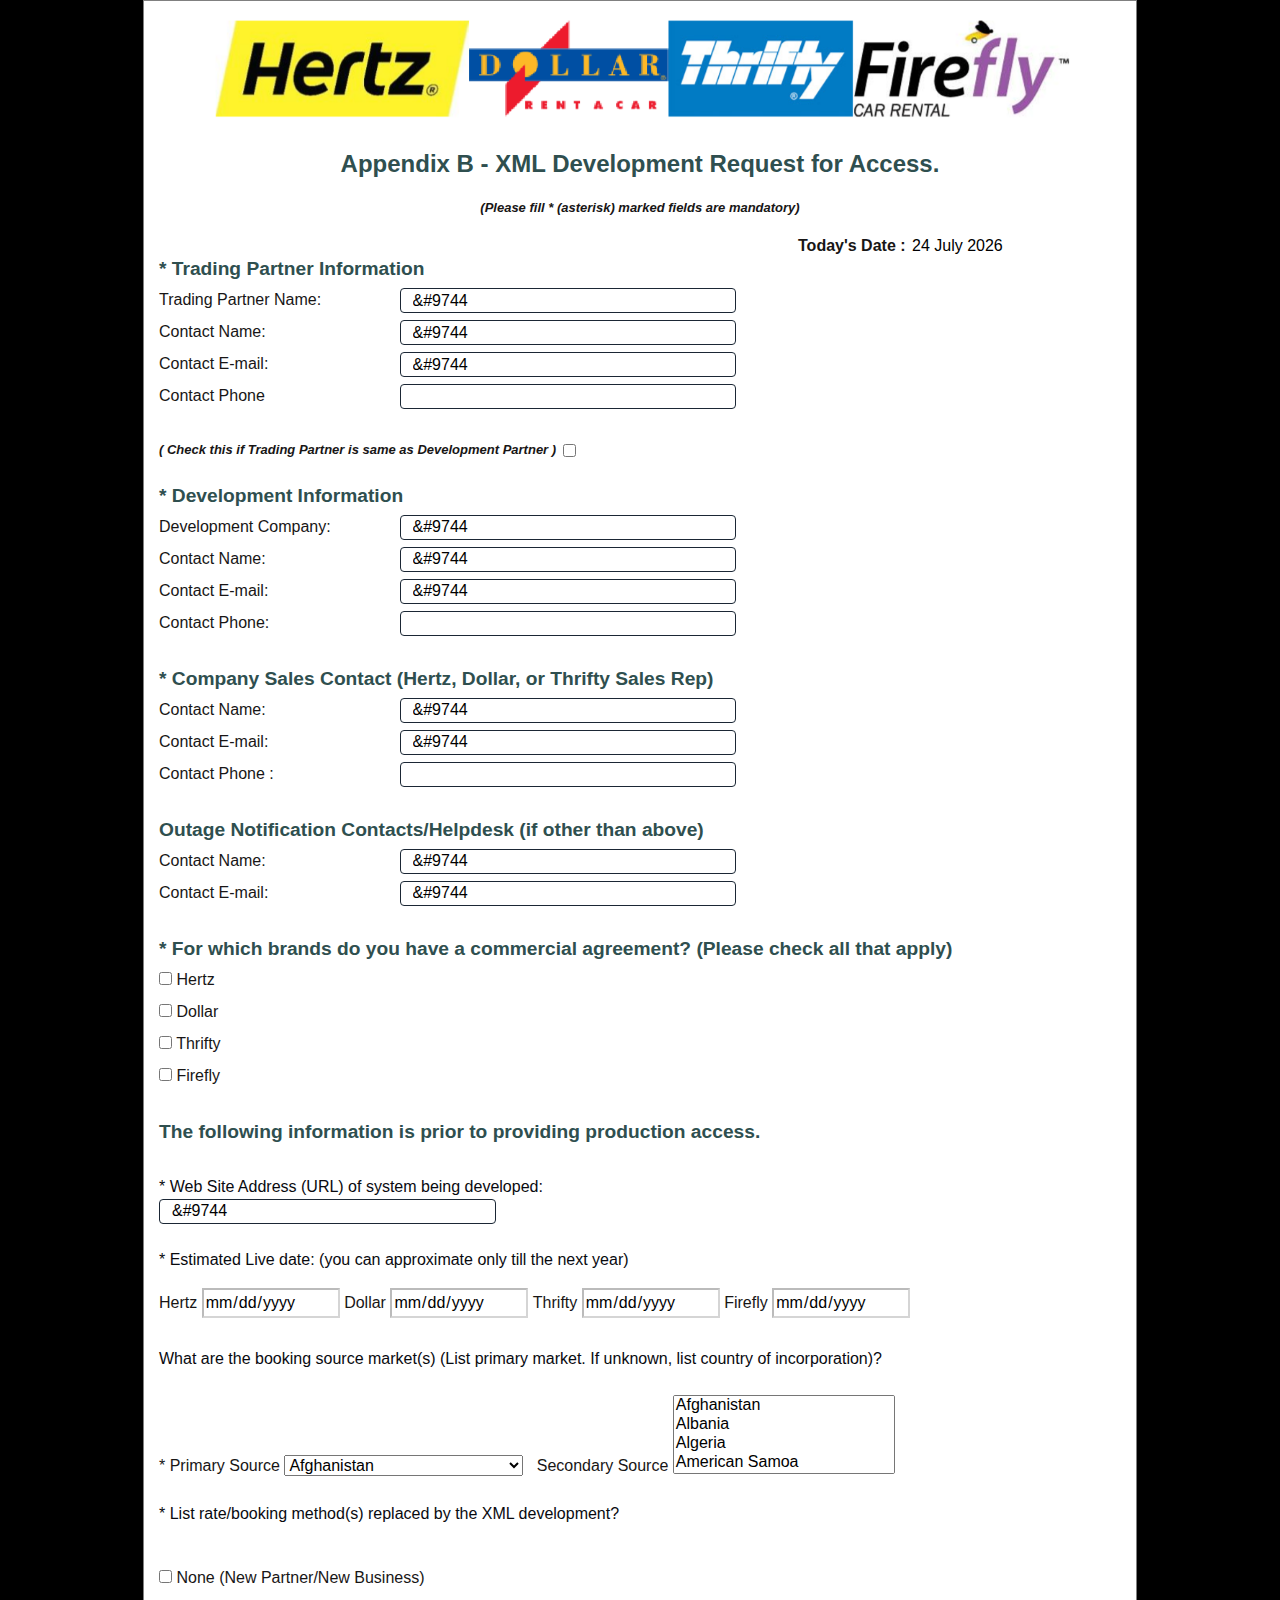
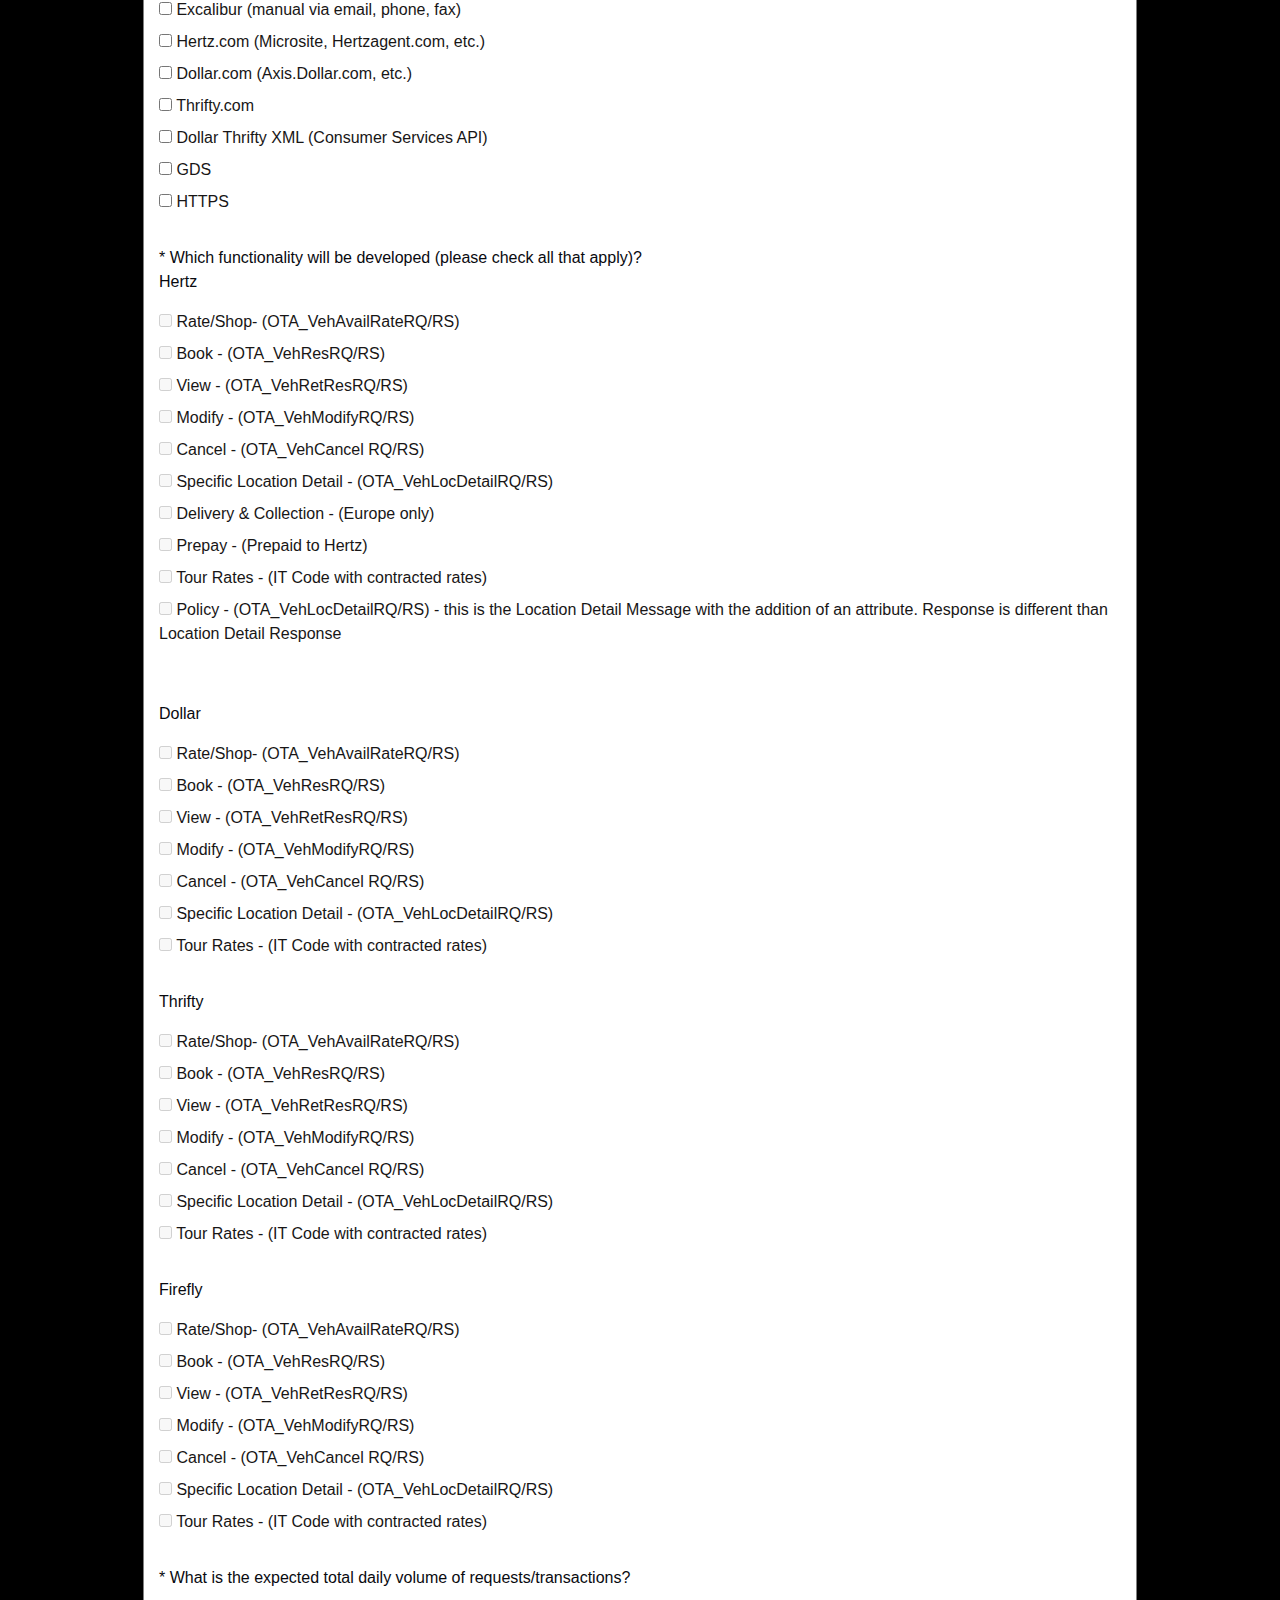
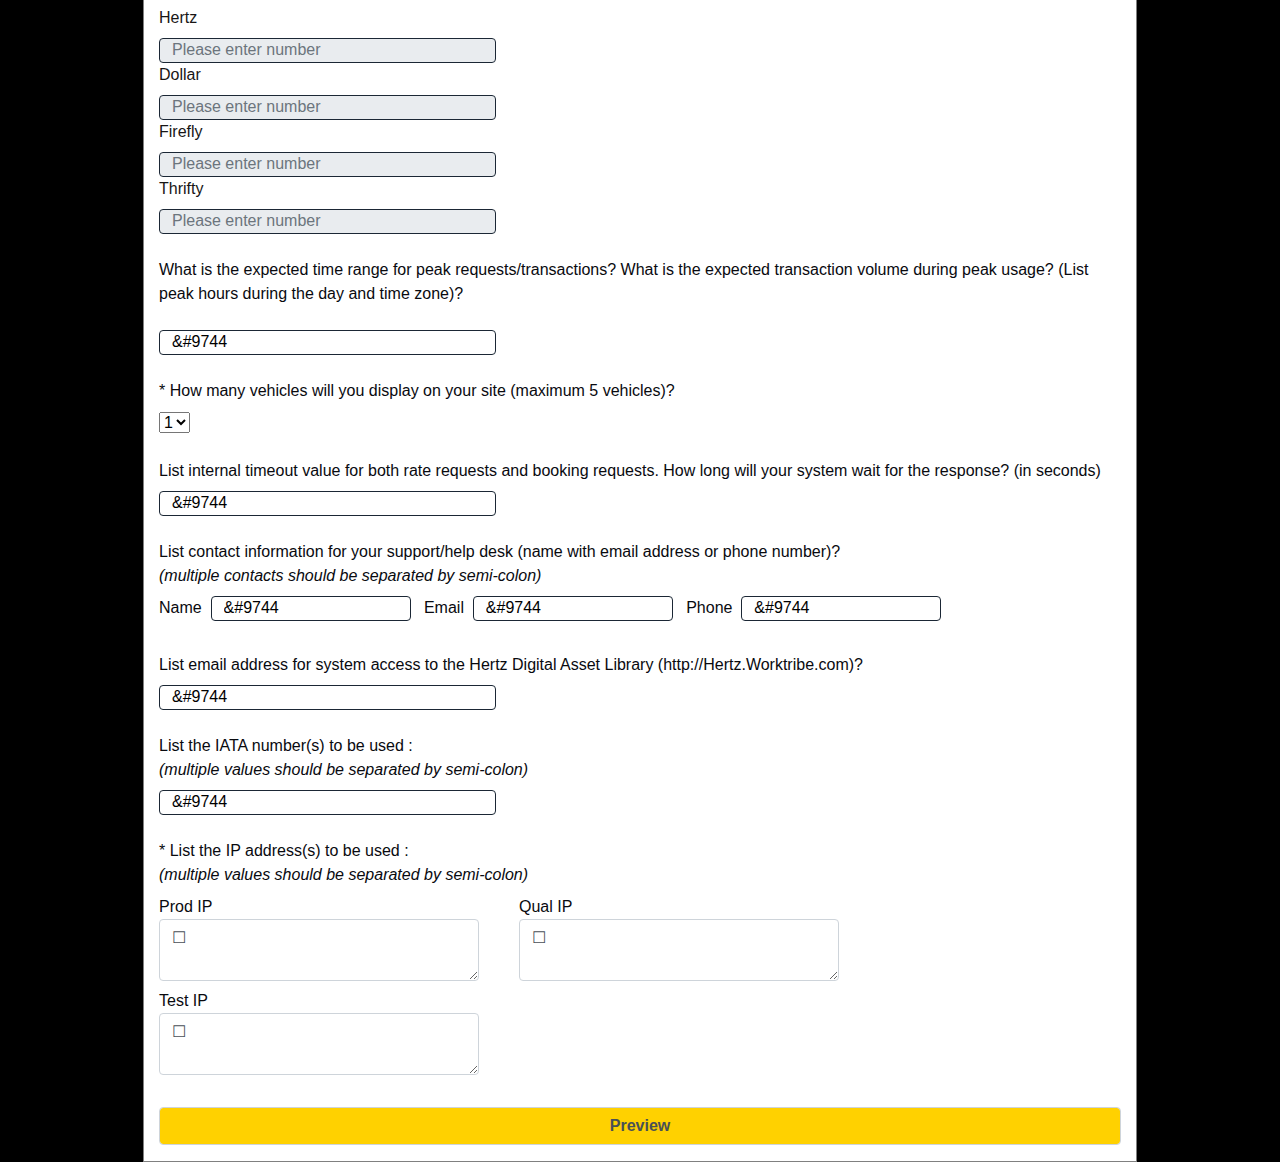
==== commit b02f5452: "resolved conflicts" ====
--- a/edit.html
+++ b/edit.html
@@ -5,13 +5,13 @@
             Appendix B - XML Development Request for Access
         </title>
         <link rel="stylesheet" href="https://stackpath.bootstrapcdn.com/bootstrap/4.3.1/css/bootstrap.min.css" integrity="sha384-ggOyR0iXCbMQv3Xipma34MD+dH/1fQ784/j6cY/iJTQUOhcWr7x9JvoRxT2MZw1T" crossorigin="anonymous">
-        <script src="https://code.jquery.com/jquery-3.3.1.slim.min.js" integrity="sha384-q8i/X+965DzO0rT7abK41JStQIAqVgRVzpbzo5smXKp4YfRvH+8abtTE1Pi6jizo" crossorigin="anonymous"></script>
+        <!-- <script src="https://code.jquery.com/jquery-3.3.1.slim.min.js" integrity="sha384-q8i/X+965DzO0rT7abK41JStQIAqVgRVzpbzo5smXKp4YfRvH+8abtTE1Pi6jizo" crossorigin="anonymous"></script>
         <script src="https://cdnjs.cloudflare.com/ajax/libs/popper.js/1.14.7/umd/popper.min.js" integrity="sha384-UO2eT0CpHqdSJQ6hJty5KVphtPhzWj9WO1clHTMGa3JDZwrnQq4sF86dIHNDz0W1" crossorigin="anonymous"></script>
-        <script src="https://stackpath.bootstrapcdn.com/bootstrap/4.3.1/js/bootstrap.min.js" integrity="sha384-JjSmVgyd0p3pXB1rRibZUAYoIIy6OrQ6VrjIEaFf/nJGzIxFDsf4x0xIM+B07jRM" crossorigin="anonymous"></script>
+        <script src="https://stackpath.bootstrapcdn.com/bootstrap/4.3.1/js/bootstrap.min.js" integrity="sha384-JjSmVgyd0p3pXB1rRibZUAYoIIy6OrQ6VrjIEaFf/nJGzIxFDsf4x0xIM+B07jRM" crossorigin="anonymous"></script> -->
         <link rel="stylesheet" href="myStyle.css">
         <link href='https://fonts.googleapis.com/css?family=Lato:300,400,700' rel='stylesheet' type='text/css'>
-        <script type="text/javascript">
-        </script>
+        <!-- <script type="text/javascript">
+        </script> -->
 <!-- For Secondary Source -->
 <link rel="stylesheet" href="chosen.min.css">
 <script type="text/javascript" src = "jquery-3.4.1.min.js"></script>
@@ -969,6 +969,19 @@
                     </form>
             </div>
         </div>
+        <script src = "program.js"></script>
+
+        <script type="text/javascript" src = "jquery-3.4.1.min.js"></script>
+        <script type="text/javascript" src = "chosen.jquery.min.js"></script>
+        
+        <script src="https://code.jquery.com/jquery-3.3.1.slim.min.js" integrity="sha384-q8i/X+965DzO0rT7abK41JStQIAqVgRVzpbzo5smXKp4YfRvH+8abtTE1Pi6jizo" crossorigin="anonymous"></script>
+        <script src="https://cdnjs.cloudflare.com/ajax/libs/popper.js/1.14.7/umd/popper.min.js" integrity="sha384-UO2eT0CpHqdSJQ6hJty5KVphtPhzWj9WO1clHTMGa3JDZwrnQq4sF86dIHNDz0W1" crossorigin="anonymous"></script>
+        <script src="https://stackpath.bootstrapcdn.com/bootstrap/4.3.1/js/bootstrap.min.js" integrity="sha384-JjSmVgyd0p3pXB1rRibZUAYoIIy6OrQ6VrjIEaFf/nJGzIxFDsf4x0xIM+B07jRM" crossorigin="anonymous"></script>
+
+        <script type="text/javascript"> 
+            autofill();
+        </script>
+
 
 
         <!-- <script src = "program.js"></script> -->
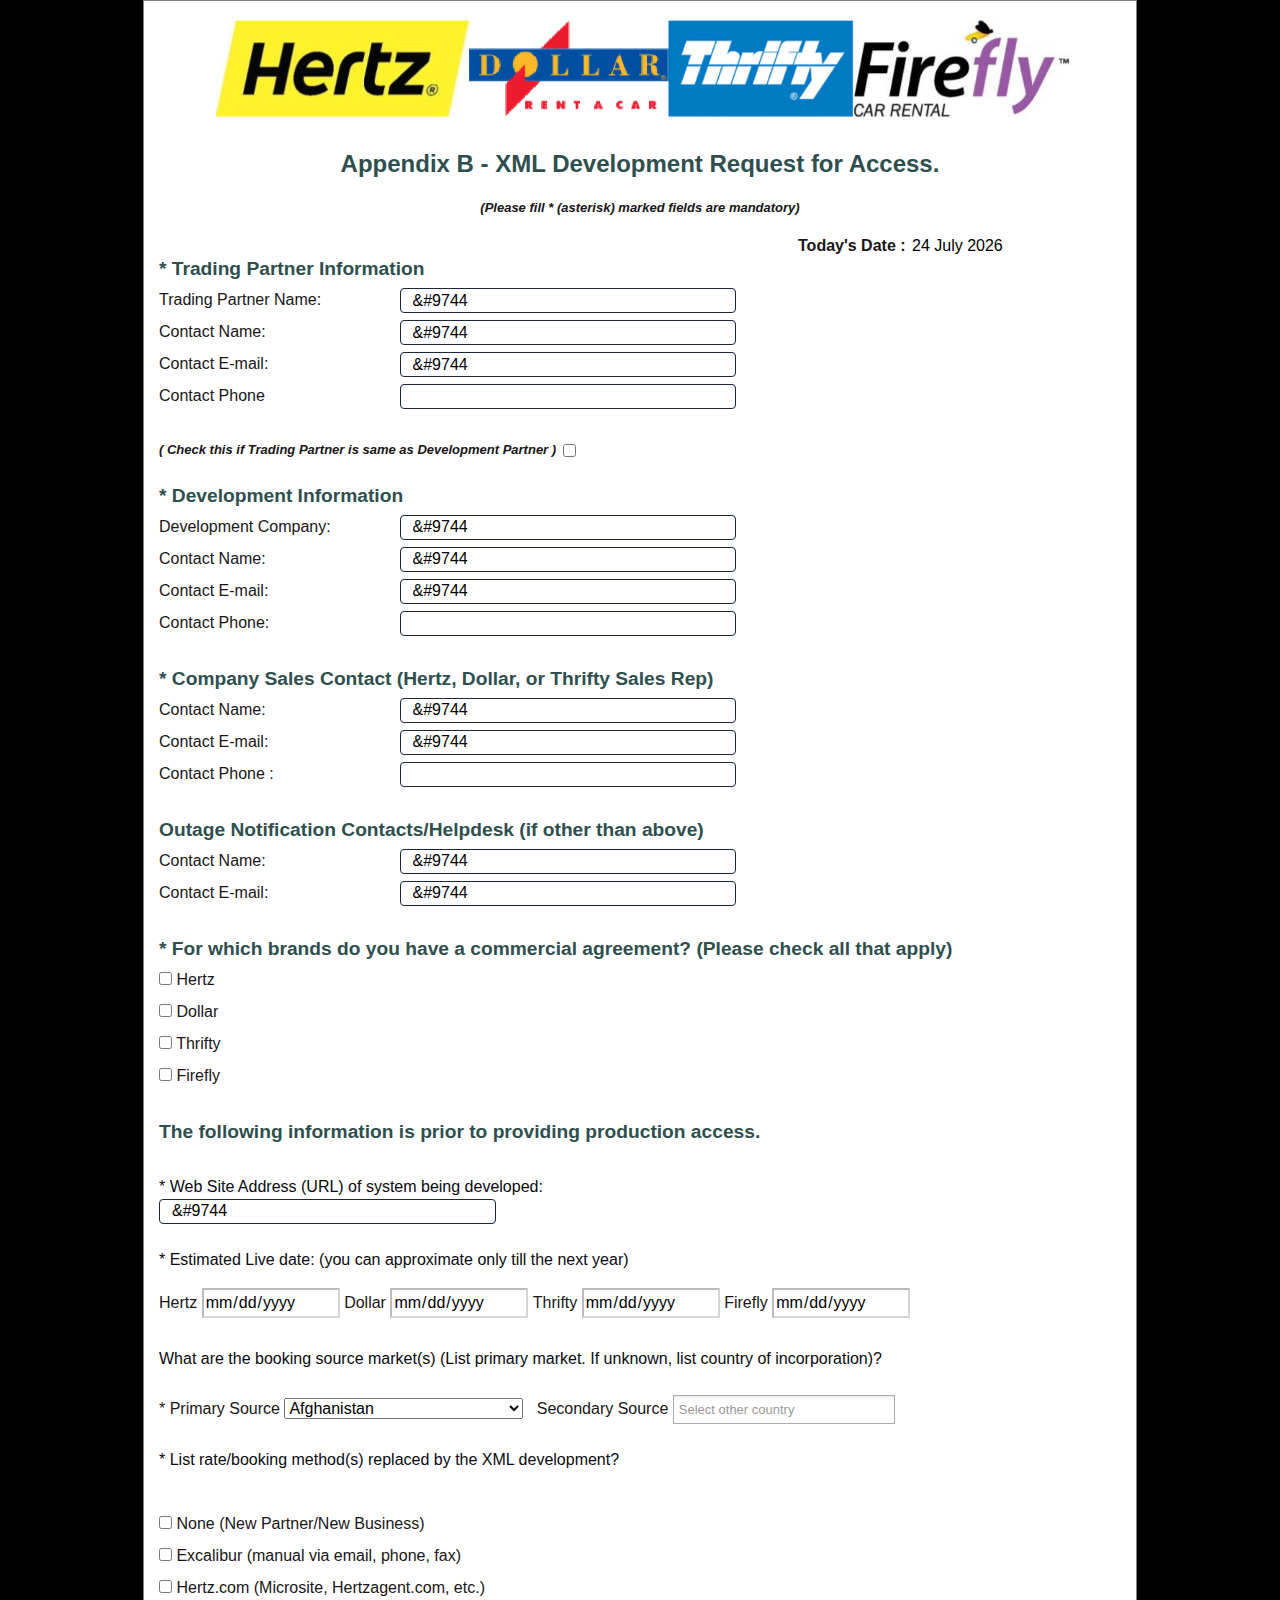
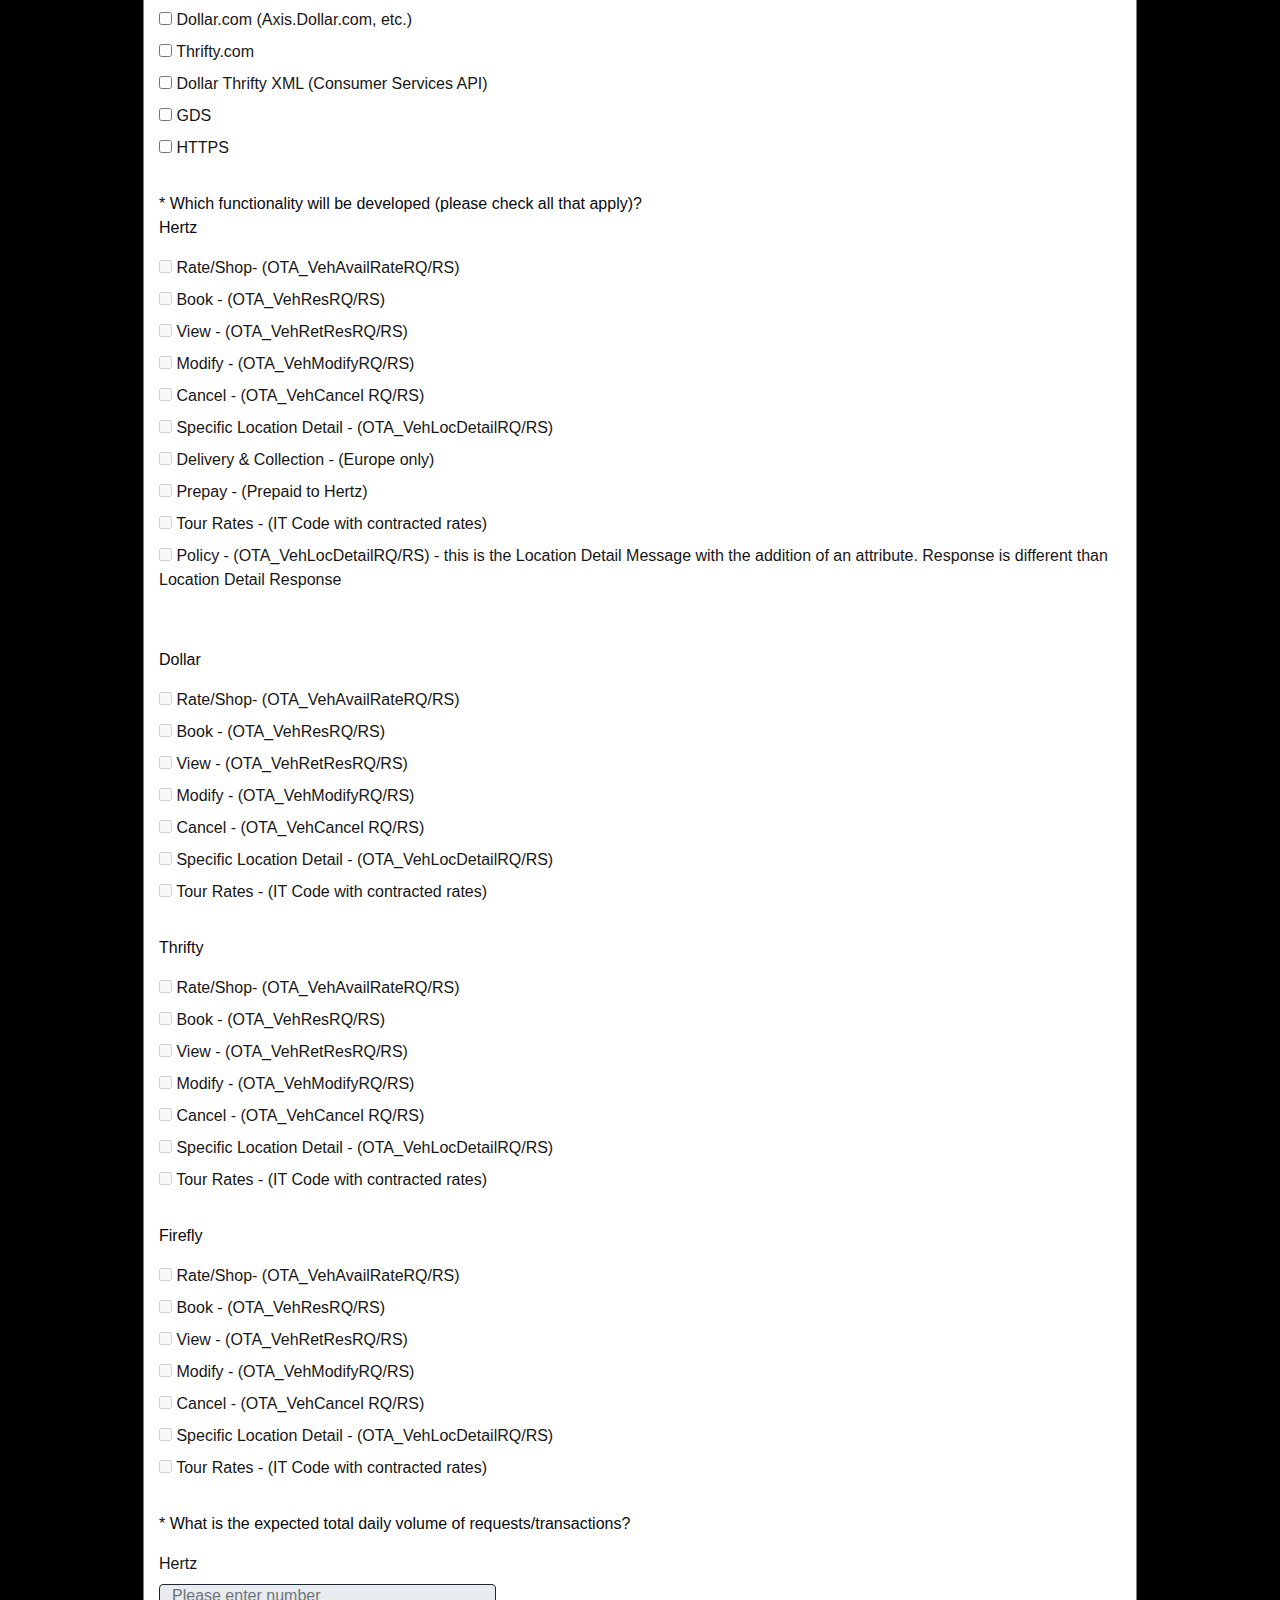
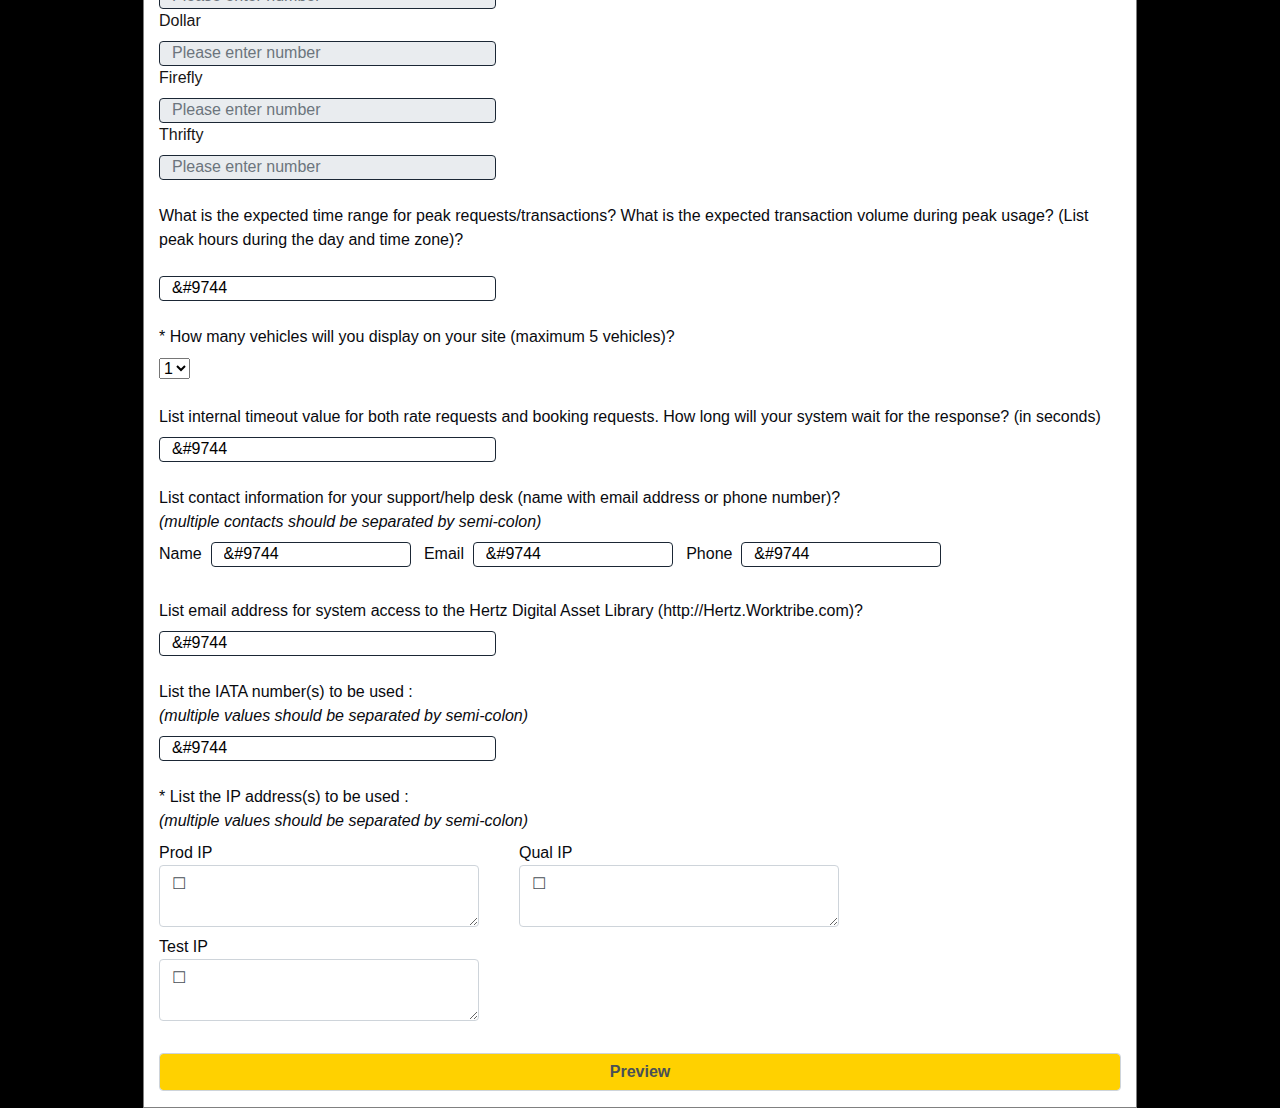
==== commit bb86dc57: "added onpageclose functionality" ====
--- a/edit.html
+++ b/edit.html
@@ -5,13 +5,12 @@
             Appendix B - XML Development Request for Access
         </title>
         <link rel="stylesheet" href="https://stackpath.bootstrapcdn.com/bootstrap/4.3.1/css/bootstrap.min.css" integrity="sha384-ggOyR0iXCbMQv3Xipma34MD+dH/1fQ784/j6cY/iJTQUOhcWr7x9JvoRxT2MZw1T" crossorigin="anonymous">
-        <!-- <script src="https://code.jquery.com/jquery-3.3.1.slim.min.js" integrity="sha384-q8i/X+965DzO0rT7abK41JStQIAqVgRVzpbzo5smXKp4YfRvH+8abtTE1Pi6jizo" crossorigin="anonymous"></script>
-        <script src="https://cdnjs.cloudflare.com/ajax/libs/popper.js/1.14.7/umd/popper.min.js" integrity="sha384-UO2eT0CpHqdSJQ6hJty5KVphtPhzWj9WO1clHTMGa3JDZwrnQq4sF86dIHNDz0W1" crossorigin="anonymous"></script>
-        <script src="https://stackpath.bootstrapcdn.com/bootstrap/4.3.1/js/bootstrap.min.js" integrity="sha384-JjSmVgyd0p3pXB1rRibZUAYoIIy6OrQ6VrjIEaFf/nJGzIxFDsf4x0xIM+B07jRM" crossorigin="anonymous"></script> -->
+        <script src="https://code.jquery.com/jquery-3.3.1.slim.min.js" integrity="sha384-q8i/X+965DzO0rT7abK41JStQIAqVgRVzpbzo5smXKp4YfRvH+8abtTE1Pi6jizo" crossorigin="anonymous"></script>
+        <script src="https://stackpath.bootstrapcdn.com/bootstrap/4.3.1/js/bootstrap.min.js" integrity="sha384-JjSmVgyd0p3pXB1rRibZUAYoIIy6OrQ6VrjIEaFf/nJGzIxFDsf4x0xIM+B07jRM" crossorigin="anonymous"></script>
         <link rel="stylesheet" href="myStyle.css">
         <link href='https://fonts.googleapis.com/css?family=Lato:300,400,700' rel='stylesheet' type='text/css'>
-        <!-- <script type="text/javascript">
-        </script> -->
+        <script type="text/javascript">
+        </script>
 <!-- For Secondary Source -->
 <link rel="stylesheet" href="chosen.min.css">
 <script type="text/javascript" src = "jquery-3.4.1.min.js"></script>
@@ -62,7 +61,7 @@
 
                             <br>
                             <br>
-                            <label><input type="checkbox" name="autoCheckbox" id="autoCheckbox"  >
+                            <label><input type="checkbox" onchange="autoFillDevPartner();" name="autoCheckbox" id="autoCheckbox"  >
                                 <p id="checkIfSame">( Check this if Trading Partner is same as Development Partner ) &nbsp;</p> </label>
 
                             <h2>* Development Information</h2>
@@ -969,7 +968,7 @@
                     </form>
             </div>
         </div>
-        <script src = "program.js"></script>
+        <!-- <script src = "program.js"></script>
 
         <script type="text/javascript" src = "jquery-3.4.1.min.js"></script>
         <script type="text/javascript" src = "chosen.jquery.min.js"></script>
@@ -980,23 +979,7 @@
 
         <script type="text/javascript"> 
             autofill();
-        </script>
-
-
-
-        <!-- <script src = "program.js"></script> -->
-
-        <!-- <script type="text/javascript" src = "jquery-3.4.1.min.js"></script>
-        <script type="text/javascript" src = "chosen.jquery.min.js"></script> -->
-<!--         
-        <script src="https://code.jquery.com/jquery-3.3.1.slim.min.js" integrity="sha384-q8i/X+965DzO0rT7abK41JStQIAqVgRVzpbzo5smXKp4YfRvH+8abtTE1Pi6jizo" crossorigin="anonymous"></script>
-        <script src="https://cdnjs.cloudflare.com/ajax/libs/popper.js/1.14.7/umd/popper.min.js" integrity="sha384-UO2eT0CpHqdSJQ6hJty5KVphtPhzWj9WO1clHTMGa3JDZwrnQq4sF86dIHNDz0W1" crossorigin="anonymous"></script>
-        <script src="https://stackpath.bootstrapcdn.com/bootstrap/4.3.1/js/bootstrap.min.js" integrity="sha384-JjSmVgyd0p3pXB1rRibZUAYoIIy6OrQ6VrjIEaFf/nJGzIxFDsf4x0xIM+B07jRM" crossorigin="anonymous"></script> -->
-
-        <!-- <script type="text/javascript"> 
-            autofill();
         </script> -->
-
 
 
     </body>
